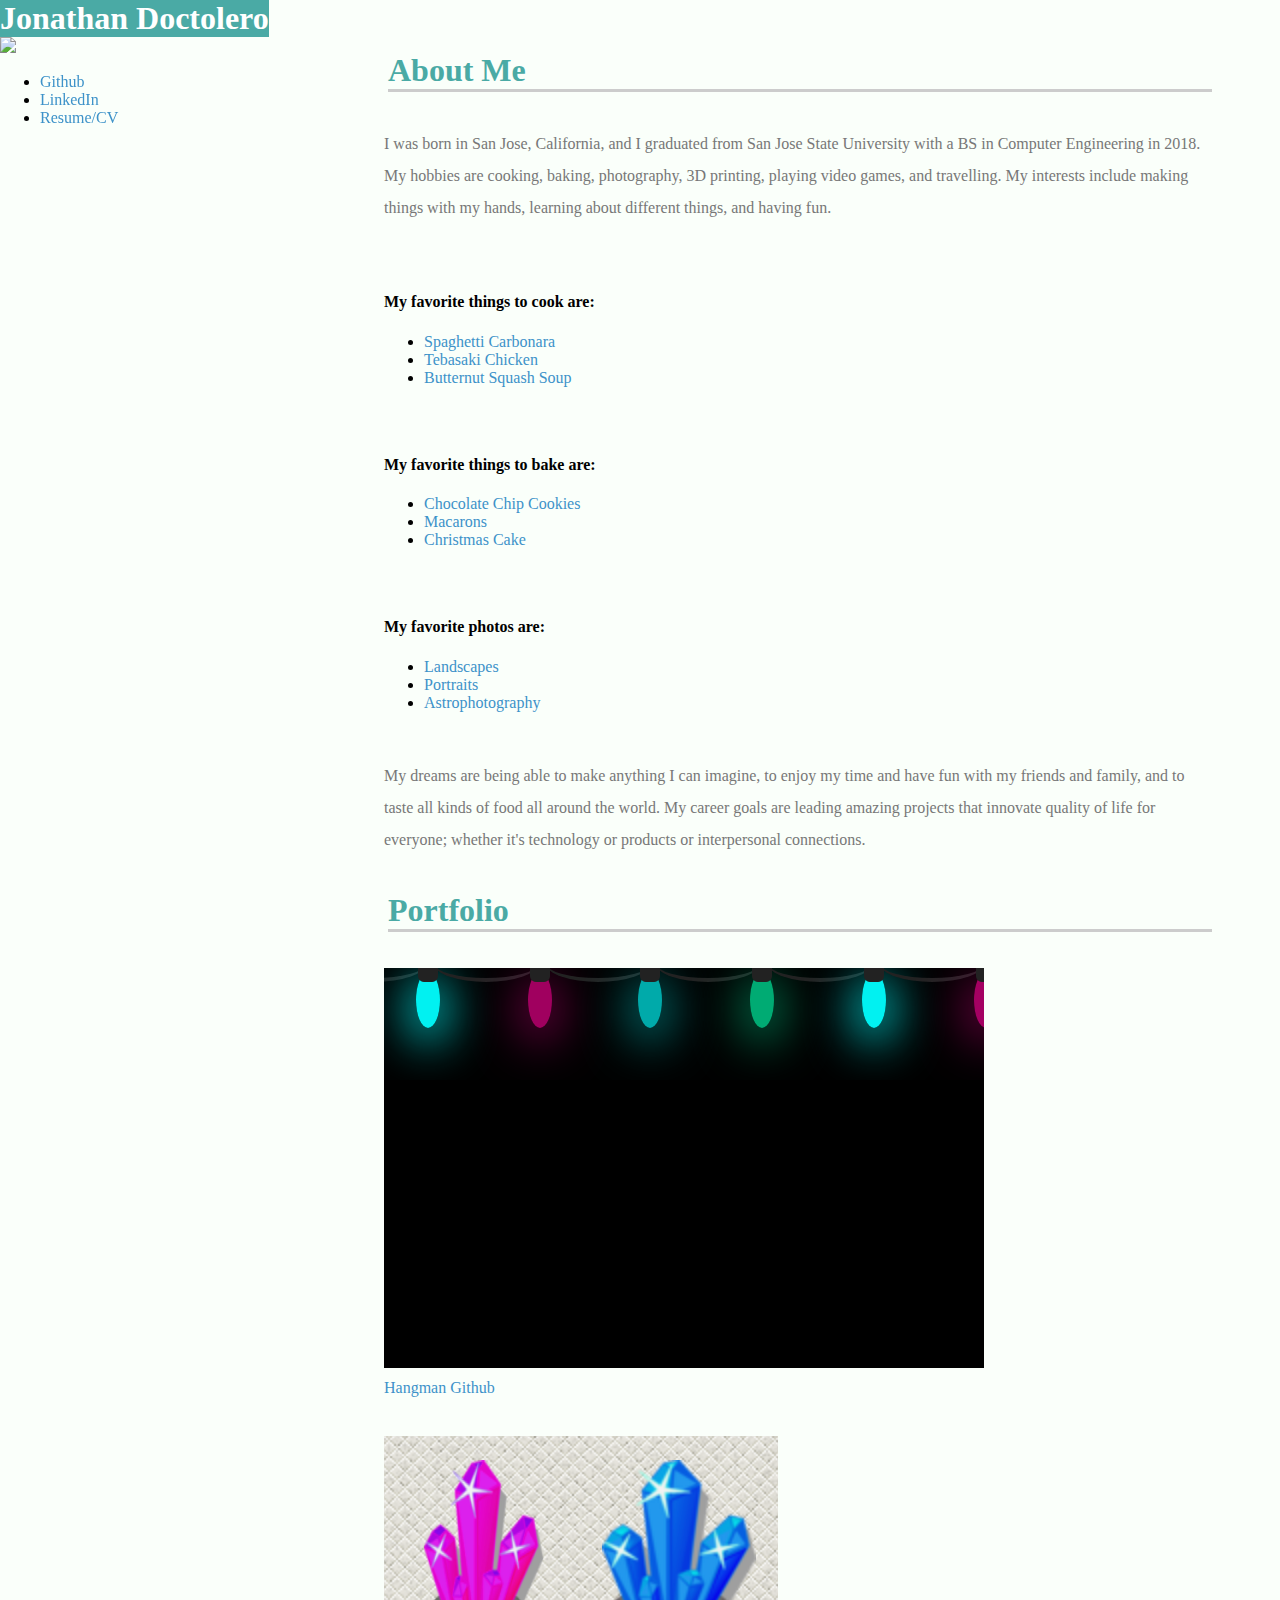
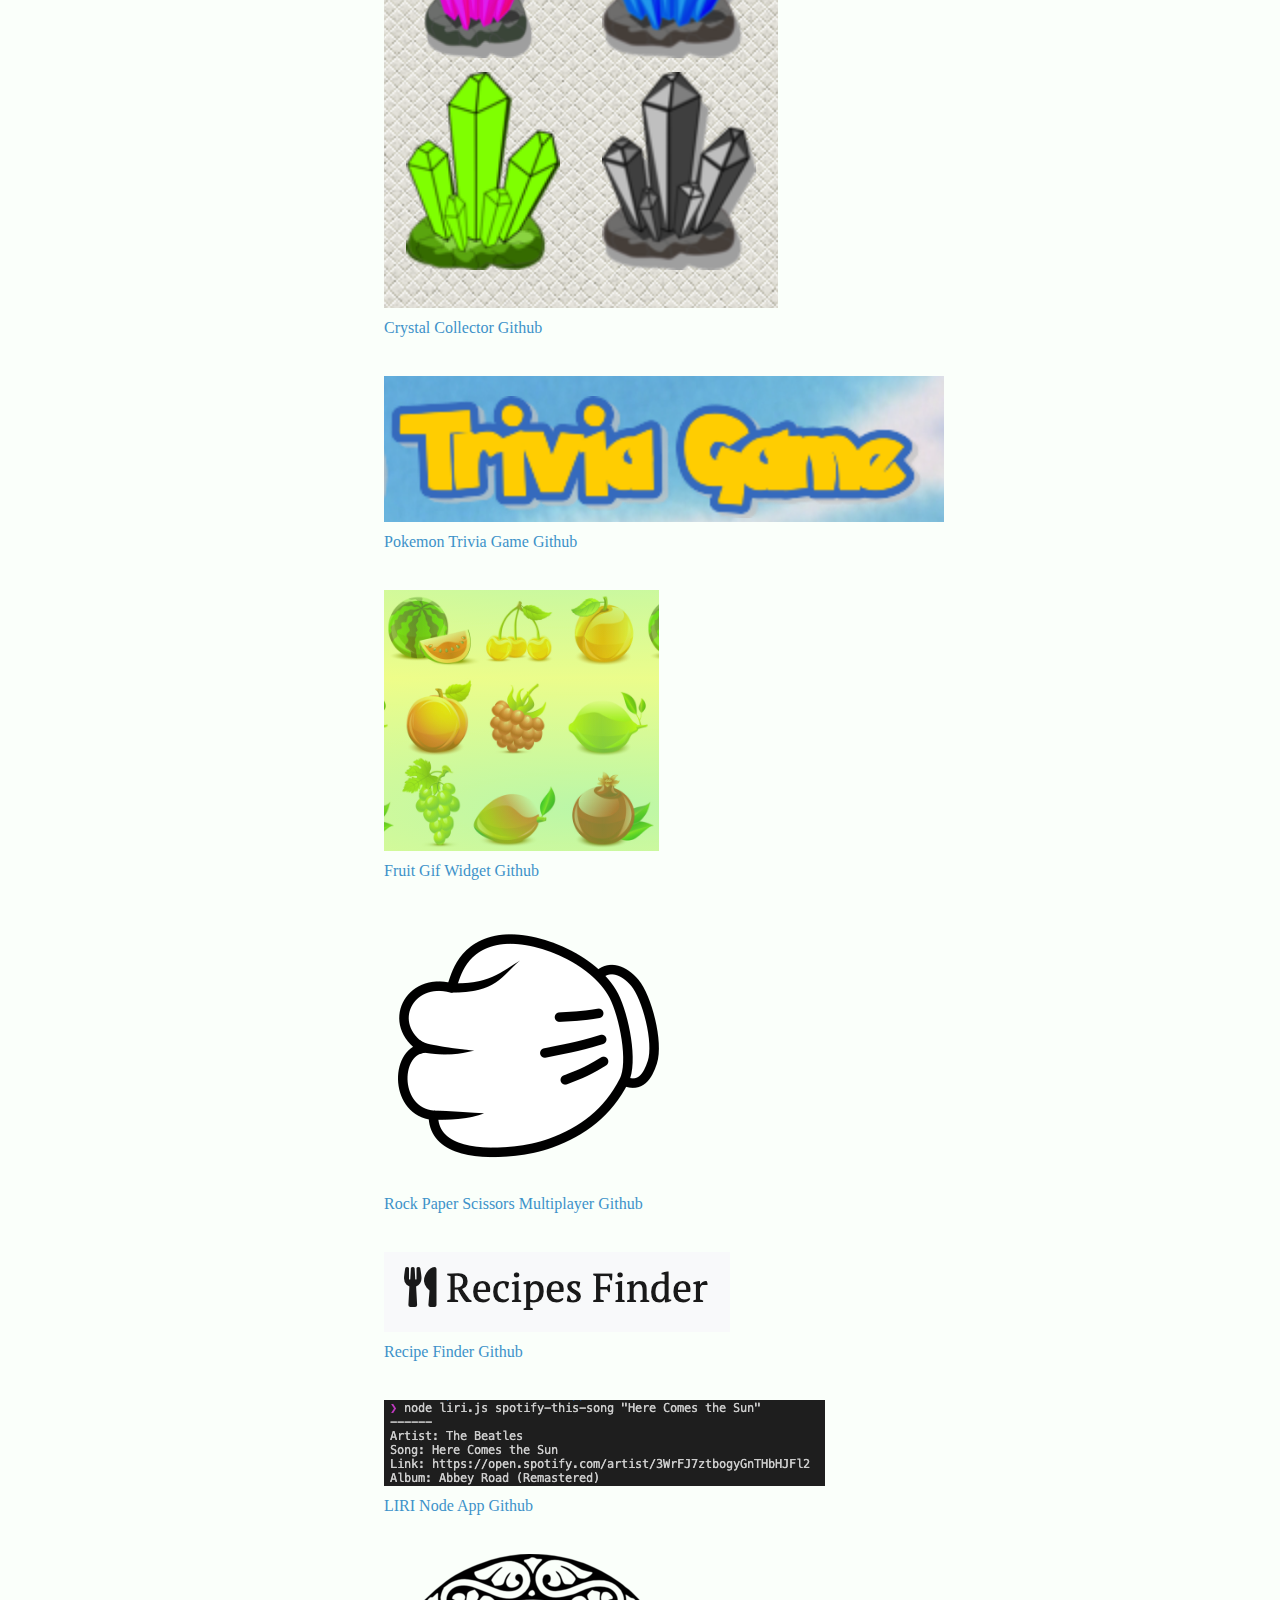
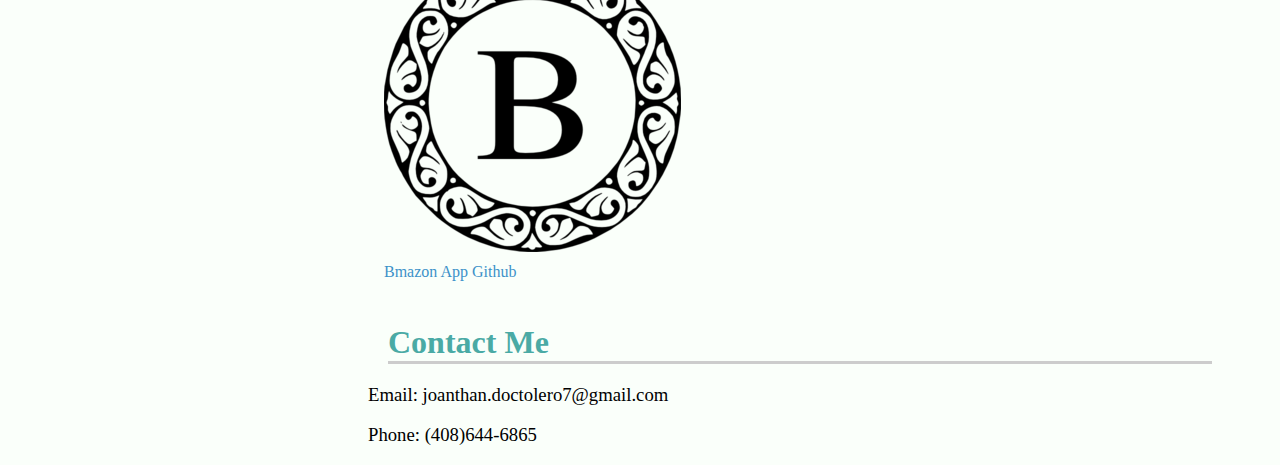
==== index.html @ 455f2481 "Added bmazon app" ====
<!DOCTYPE html>
<html lang="en">

<head>
    <meta charset="UTF-8">
    <meta name="viewport" content="width=device-width, initial-scale=1.0">
    <meta http-equiv="X-UA-Compatible" content="ie=edge">
    <!-- <link rel="stylesheet" href="assets/css/reset.css"> -->
    <link rel="stylesheet" href="https://unpkg.com/purecss@1.0.1/build/base-min.css">
    <link rel="stylesheet" href="https://unpkg.com/purecss@1.0.1/build/grids-min.css">
    <link rel="stylesheet" href="https://unpkg.com/purecss@1.0.1/build/grids-responsive-min.css">
    <link rel="stylesheet" type="text/css" href="assets/css/style.css">
    <title>Basic Portfolio</title>
</head>

<body>
    <div id="layout" class="pure-g">
        <div class="sidebar pure-u-1 pure-u-md-1-4 ">
            <h1 class="Logo">Jonathan Doctolero</h1>
            <img class=" pure-img " src="assets/images/IMG_5082.jpg ">
            <div class="pure-menu pure-menu-scrollable ">
                <ul class="pure-menu-list ">
                    <li class="pure-menu-item "><a href="https://github.com/DrLer0" class="pure-menu-link ">Github</a></li>
                    <li class="pure-menu-item "><a href="https://www.linkedin.com/in/jonathan-d-96a73086/" class="pure-menu-link ">LinkedIn</a></li>
                    <li class="pure-menu-item "><a href="https://docs.google.com/document/d/1PCnB1dZTBlS8brcu_mhK0kRsNZ7g3XGYs7mhkWGNFOY/edit?usp=sharing" class="pure-menu-link ">Resume/CV</a></li>
                </ul>
            </div>
        </div>
        <div class="content pure-u-1 pure-u-md-3-4 ">
            <h1 class="header1 ">About Me</h1>
            <p class="l-box">
                I was born in San Jose, California, and I graduated from San Jose State University with a BS in Computer Engineering in 2018. My hobbies are cooking, baking, photography, 3D printing, playing video games, and travelling. My interests include making things
                with my hands, learning about different things, and having fun.
            </p>
            <div class="pure-g">
                <div class="pure-u-1-3 l-box">
                    <h4>My favorite things to cook are:</h4>
                    <ul>
                        <li><a href="https://ca.style.yahoo.com/fast-spaghetti.html " target="_blank ">Spaghetti Carbonara</a></li>
                        <li><a href="https://www.youtube.com/watch?v=904dG5l5AB8 " target="_blank " rel="noopener noreferrer ">Tebasaki
                                Chicken </a></li>
                        <li><a href="https://www.youtube.com/watch?v=CWHyNJkPXao " target="_blank " rel="noopener noreferrer ">Butternut Squash Soup</a></li>
                    </ul>
                </div>
                <div class="pure-u-1-3 l-box">
                    <h4>My favorite things to bake are:</h4>
                    <ul>
                        <li><a href="https://www.verybestbaking.com/recipes/18476/original-nestle-toll-house-chocolate-chip-cookies/ ">Chocolate Chip Cookies</a></li>
                        <li><a href="https://www.delish.com/cooking/recipe-ideas/a25324082/how-to-make-macarons/ ">Macarons</a></li>
                        <li><a href="https://www.youtube.com/watch?v=LmLkPBut8nI " target="_blank " rel="noopener noreferrer ">Christmas Cake</a></li>
                    </ul>
                </div>
                <div class="pure-u-1-3 l-box">
                    <h4>My favorite photos are:</h4>
                    <ul>
                        <li><a href="https://flic.kr/p/utsENK ">Landscapes</a></li>
                        <li><a href="https://flic.kr/p/28qH2eY ">Portraits</a></li>
                        <li><a href="https://flic.kr/p/29myRTq ">Astrophotography</a></li>
                    </ul>
                </div>
            </div>
            <div class="p1Block l-box">
                <p1>
                    My dreams are being able to make anything I can imagine, to enjoy my time and have fun with my friends and family, and to taste all kinds of food all around the world. My career goals are leading amazing projects that innovate quality of life for everyone;
                    whether it's technology or products or interpersonal connections.
                </p1>
            </div>
            <h1 class="header1 ">Portfolio</h1>
            <div class="pure-g">
                <div class="pure-u-1-3 l-box">
                    <div class="pure-g">
                        <div class="pure-u-1">
                            <img class="pure-img" src="./assets/images/Hangman Pic.png">
                        </div>
                        <div class="pure-u-2-3">
                            <p1><a href="https://drler0.github.io/Word-Guess-Game/">Hangman</a></p1>
                            <p1><a href="https://github.com/DrLer0/Word-Guess-Game">Github</a></p1>
                        </div>
                    </div>
                </div>
                <div class="pure-u-1-3 l-box">
                    <div class="pure-g">
                        <div class="pure-u-1">
                            <img class="pure-img" src="./assets/images/Crystals.png">
                        </div>
                        <div class="pure-u-2-3">
                            <p1><a href="https://drler0.github.io/Unit-4-Game/">Crystal Collector</a></p1>
                            <p1><a href="https://github.com/DrLer0/Unit-4-Game">Github</a></p1>
                        </div>
                    </div>
                </div>
                <div class="pure-u-1-3 l-box">
                    <div class="pure-g">
                        <div class="pure-u-1">
                            <img class="pure-img" src="./assets/images/Trivia.png">
                        </div>
                        <div class="pure-u-2-3">
                            <p1><a href="https://drler0.github.io/TriviaGame/">Pokemon Trivia Game</a></p1>
                            <p1><a href="https://github.com/DrLer0/TriviaGame">Github</a></p1>
                        </div>
                    </div>
                </div>
                <div class="pure-u-1-3 l-box">
                    <div class="pure-g">
                        <div class="pure-u-1">
                            <img class="pure-img" src="./assets/images/FruitGifs.png">
                        </div>
                        <div class="pure-u-2-3">
                            <p1><a href="https://drler0.github.io/GIF-Widget/">Fruit Gif Widget</a></p1>
                            <p1><a href="https://github.com/DrLer0/GIF-Widget">Github</a></p1>
                        </div>
                    </div>
                </div>
                <div class="pure-u-1-3 l-box">
                    <div class="pure-g">
                        <div class="pure-u-1">
                            <img class="pure-img" src="./assets/images/rock.png">
                        </div>
                        <div class="pure-u-2-3">
                            <p1><a href="https://drler0.github.io/RPS-Multiplayer/">Rock Paper Scissors Multiplayer</a></p1>
                            <p1><a href="https://github.com/DrLer0/RPS-Multiplayer">Github</a></p1>
                        </div>
                    </div>
                </div>
                <div class="pure-u-1-3 l-box">
                    <div class="pure-g">
                        <div class="pure-u-1">
                            <img class="pure-img" src="./assets/images/Recipes Finder.png">
                        </div>
                        <div class="pure-u-2-3">
                            <p1><a href="https://drler0.github.io/Unit8-Project1/">Recipe Finder</a></p1>
                            <p1><a href="https://github.com/DrLer0/Unit8-Project1">Github</a></p1>
                        </div>
                    </div>
                </div>
                <div class="pure-u-1-3 l-box">
                    <div class="pure-g">
                        <div class="pure-u-1">
                            <img class="pure-img" src="./assets/images/spotify-this-song.png">
                        </div>
                        <div class="pure-u-2-3">
                            <p1><a href="https://github.com/DrLer0/liri-node-app">LIRI Node App</a></p1>
                            <p1><a href="https://github.com/DrLer0/liri-node-app">Github</a></p1>
                        </div>
                    </div>
                </div>
                <div class="pure-u-1-3 l-box">
                    <div class="pure-g">
                        <div class="pure-u-1">
                            <img class="pure-img" src="./assets/images/bmazon.jpg">
                        </div>
                        <div class="pure-u-2-3">
                            <p1><a href="https://github.com/DrLer0/b-mazon">Bmazon App</a></p1>
                            <p1><a href="https://github.com/DrLer0/b-mazon">Github</a></p1>
                        </div>
                    </div>
                </div>

            </div>
            <h1 class="header1 ">Contact Me</h1>
            <h3>Email: joanthan.doctolero7@gmail.com</h3>
            <h3>Phone: (408)644-6865</h3>
        </div>
    </div>
</body>

</html>
---- assets/css/style.css ----
* {
    -webkit-box-sizing: border-box;
    -moz-box-sizing: border-box;
    box-sizing: border-box;
}

a {
    text-decoration: none;
    color: rgb(61, 146, 201);
}

a:hover,
a:focus {
    text-decoration: underline;
}

h3 {
    font-weight: 100;
}

.pure-img-responsive {
    max-width: 300px;
    height: auto;
}

.l-box {
    padding: 1em;
}

.Logo {
    text-align: center;
    background-color: #4aaaa5;
    /* float: left; */
    color: white;
    padding: auto;
    margin: auto;
}

.wrapper {
    font-family: 'Arial', 'Helvetica Neue', Helvetica, sans-serif;
    color: #777777;
    height: 100%;
    flex: 1;
    display: flex;
    flex-direction: column;
}

.Content {
    border-bottom-style: solid;
    border-color: #cccccc;
    background: #ffffff;
    /* margin: auto; */
    /* flex: 1 0 auto; */
}

#layout {
    padding: 0;
    background: rgba(240, 255, 240, 0.363);
}

#About {
    margin-top: 50px;
    float: right;
    width: 10%;
    border-right: 1px solid #666666;
    padding: 0;
    margin-left: auto;
}

#Portfolio {
    margin-top: 50px;
    float: right;
    width: 10%;
    border-right: 1px solid #666666;
    padding: 0;
}

#Contact {
    margin-top: 50px;
    float: right;
    width: 10%;
    padding: 0;
}

.Main {
    width: 960px;
    background: #ffffff;
    margin: 50px auto 100px auto;
    border: 2px solid #dddddd;
    flex: 1 0 auto;
}

header {
    height: 100px;
    color: #333;
    width: 960px;
    margin: auto;
    text-align: center;
}

.header1 {
    border-bottom-style: solid;
    margin: 20px;
    border-color: #cccccc;
}

.box {
    position: relative;
    float: left;
    background: gray;
    width: 300px;
    height: 200px;
    margin: 20px;
}

.boxlabel {
    font-family: 'Georgia', Times, Times New Roman, serif;
    color: #ffffff;
    background: #4aaaa5;
    width: auto;
    padding: 10px;
    text-align: center;
    position: relative;
    top: 60%;
}

h1 {
    font-family: 'Georgia', Times, Times New Roman, serif;
    clear: left;
    color: #4aaaa5;
}

html,
body {
    height: 100%;
}

body {
    background-image: url(https://raw.githubusercontent.com/DrLer0/Basic-Portfolio/master/assets/images/triangle-mosaic.png);
    margin: 0;
    padding: 0;
    display: flex;
    flex-direction: column;
}

p,
p1 {
    color: #777777;
    line-height: 200%;
}

footer {
    padding: 20px;
    clear: both;
    background: #666666;
    color: #777777;
    border-top: 8px solid #4aaaa5;
    text-align: center;
    flex-shrink: 0;
}

.form1 {
    display: table;
    margin: 0px auto 0px 20px;
    border: 0px;
}

.form2 {
    display: table-row;
}

label,
input {
    display: table-cell;
    margin-bottom: 5px;
    padding: 0px;
    height: 24px;
}

input {
    width: 917px;
    clear: both;
}

.message {
    height: 20%;
    padding-bottom: 100px;
}

.button {
    width: 10%;
    height: 40px;
    background: #4aaaa5;
    color: #ffffff;
    font-size: 16px;
    margin: 20px auto;
}

label {
    float: left;
    padding-right: 10px;
}

@media (min-width: 48em) {
    .content {
        padding: 2em 3em 0;
        margin-left: 25%;
    }
    .header {
        margin: 80% 2em 0;
        text-align: right;
    }
    .sidebar {
        position: fixed;
        top: 0;
        bottom: 0;
    }
    .footer {
        text-align: center;
    }
}
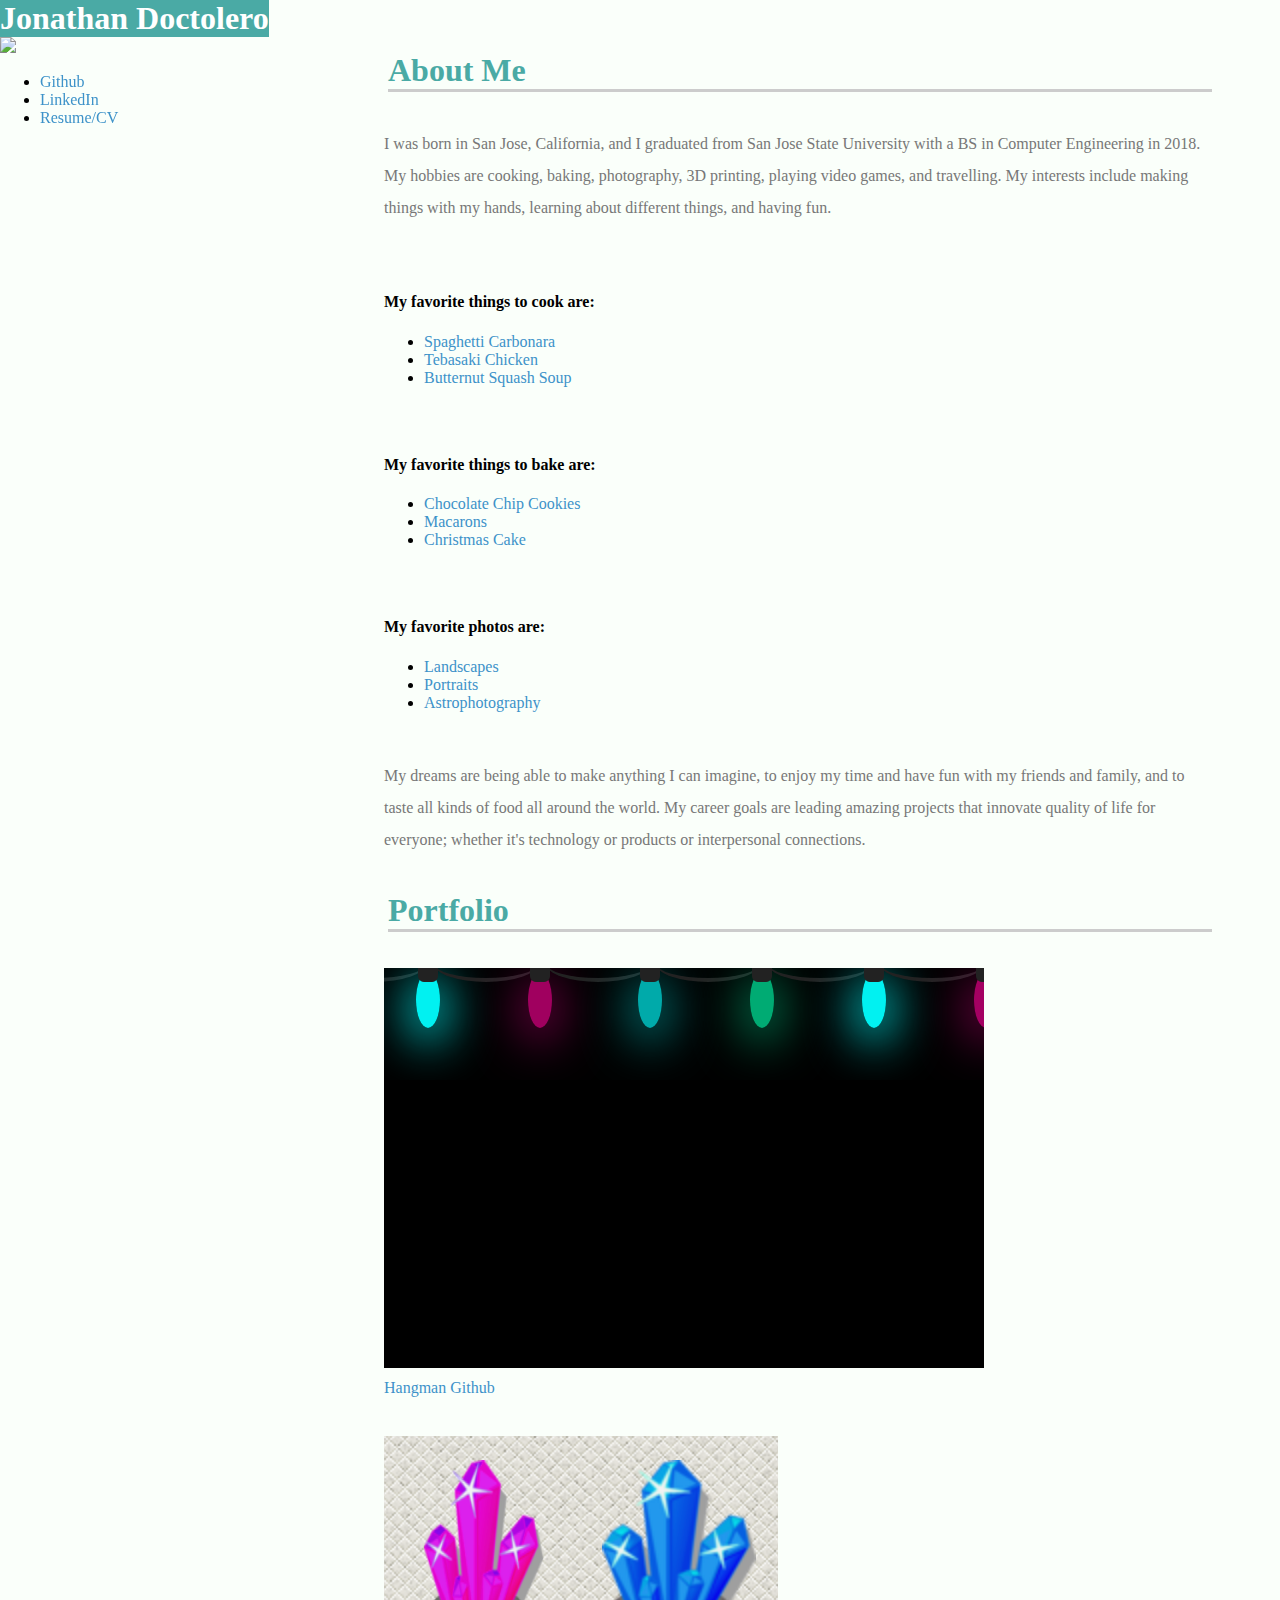
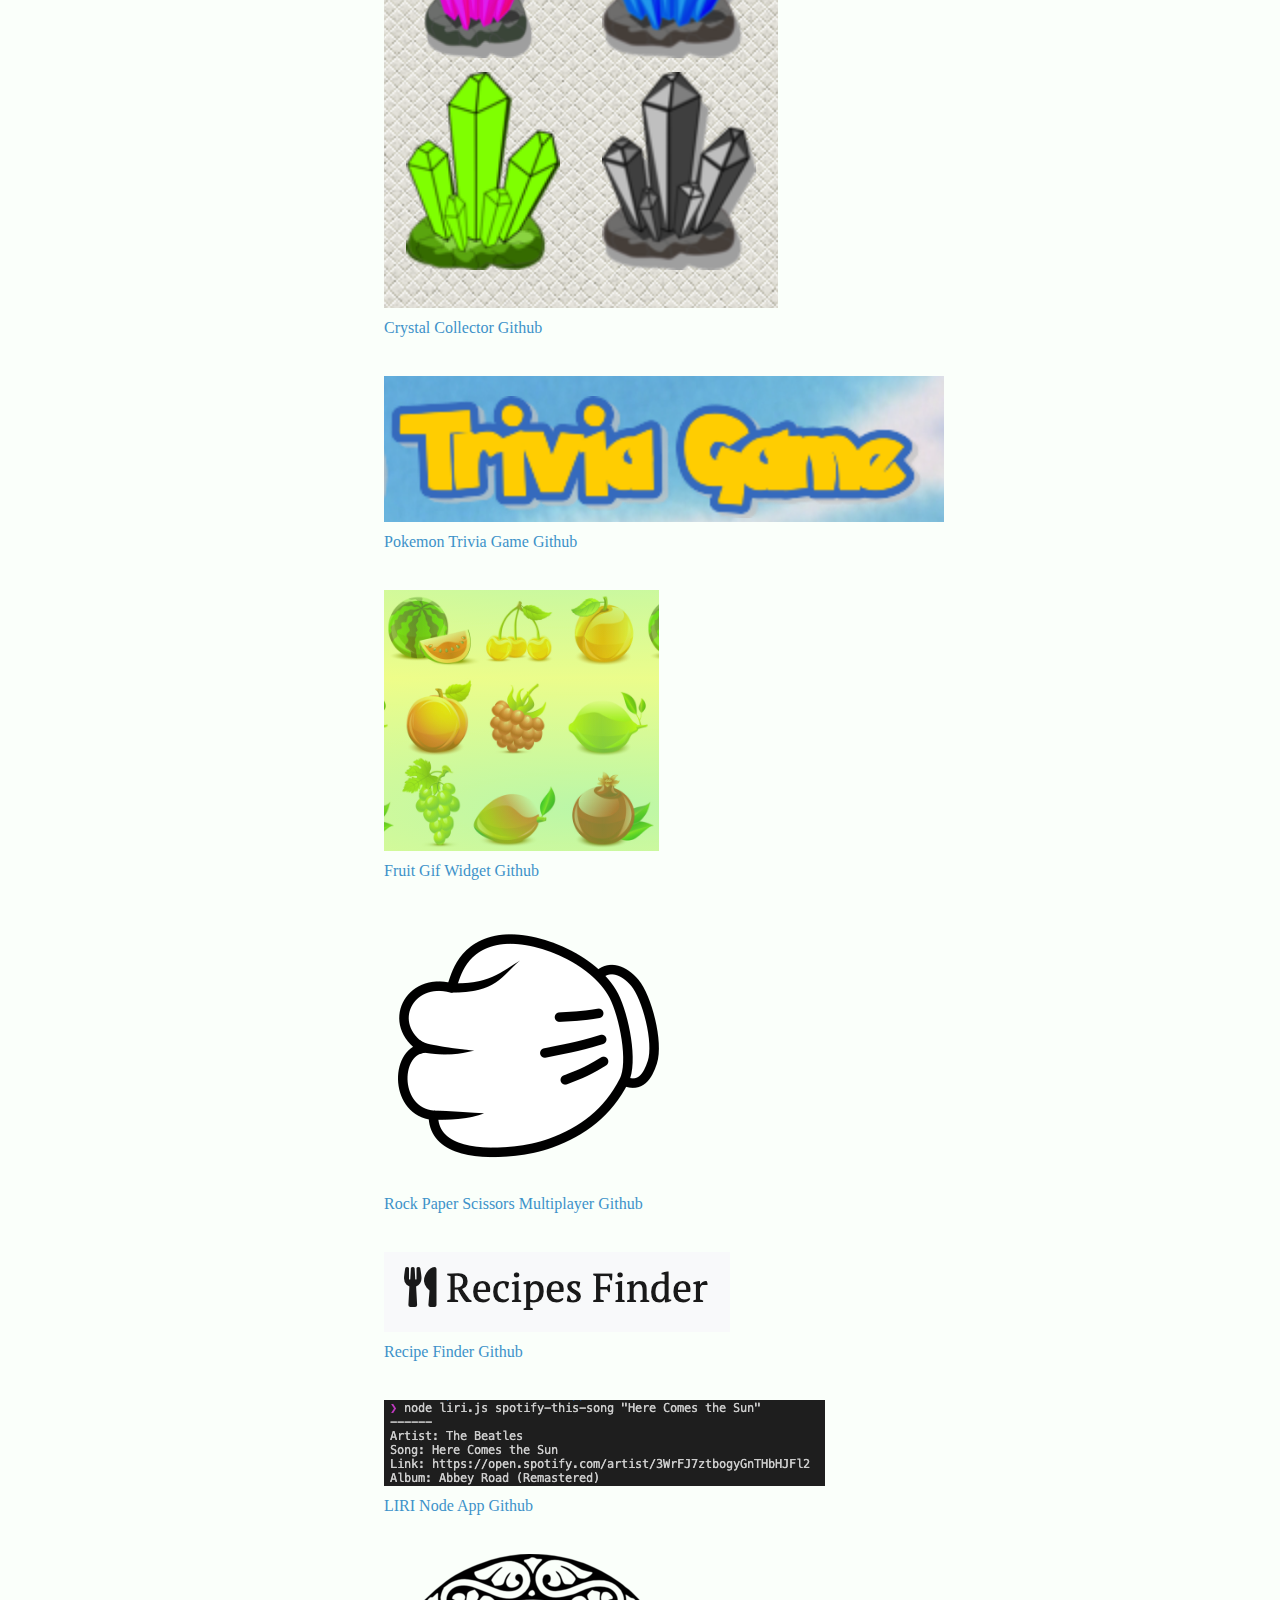
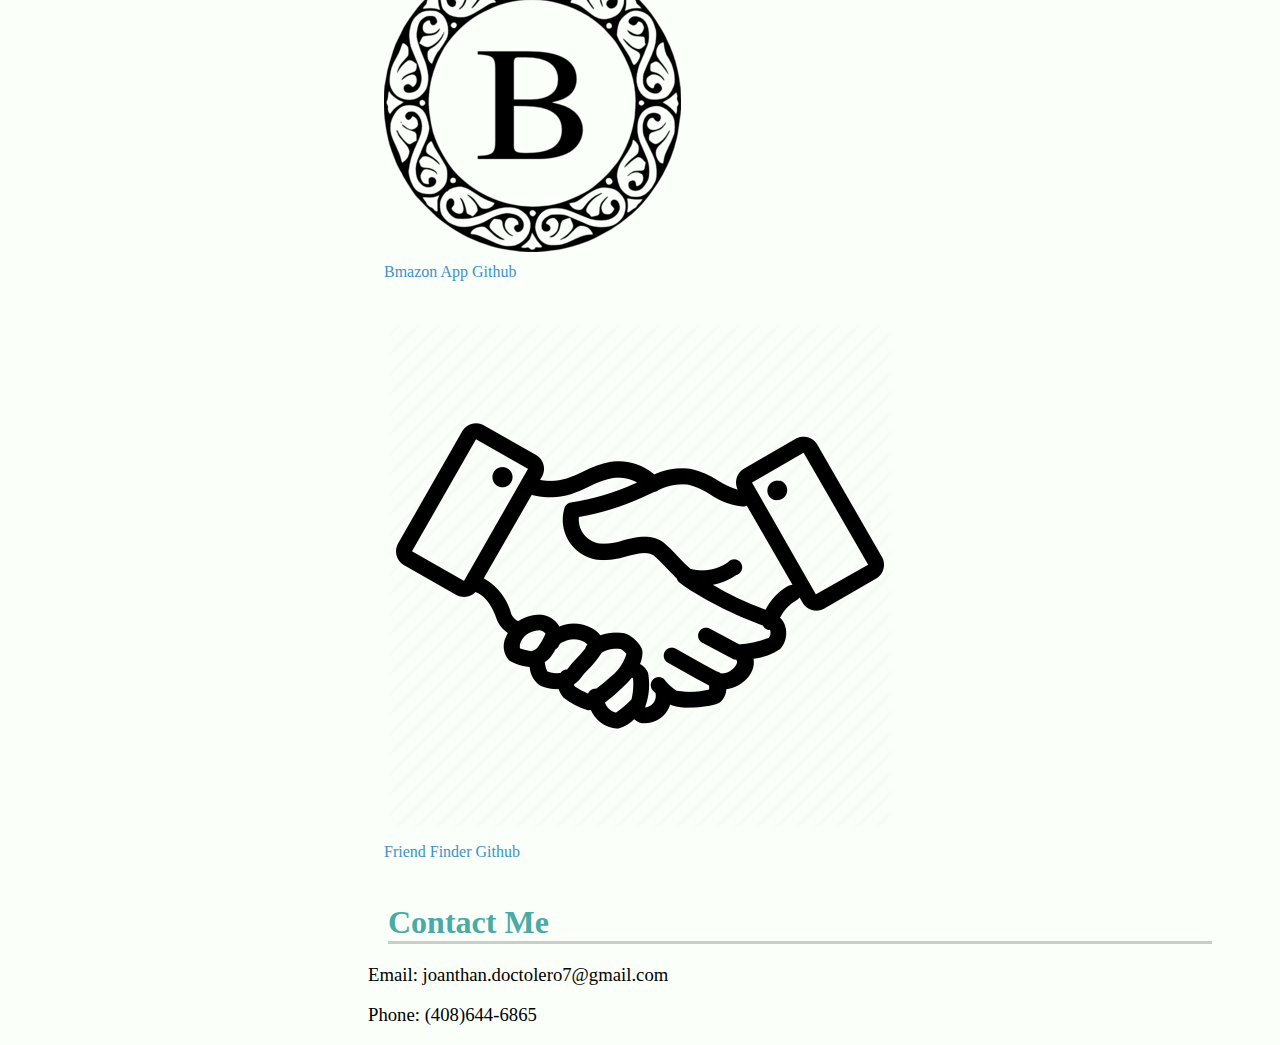
==== commit 23745a50: "Added friendfinder link and image" ====
--- a/index.html
+++ b/index.html
@@ -155,6 +155,17 @@
                         </div>
                     </div>
                 </div>
+                <div class="pure-u-1-3 l-box">
+                    <div class="pure-g">
+                        <div class="pure-u-1">
+                            <img class="pure-img" src="./assets/images/friendfinder.png">
+                        </div>
+                        <div class="pure-u-2-3">
+                            <p1><a href="https://cryptic-beach-68276.herokuapp.com/">Friend Finder</a></p1>
+                            <p1><a href="https://github.com/DrLer0/FriendFinder">Github</a></p1>
+                        </div>
+                    </div>
+                </div>
 
             </div>
             <h1 class="header1 ">Contact Me</h1>
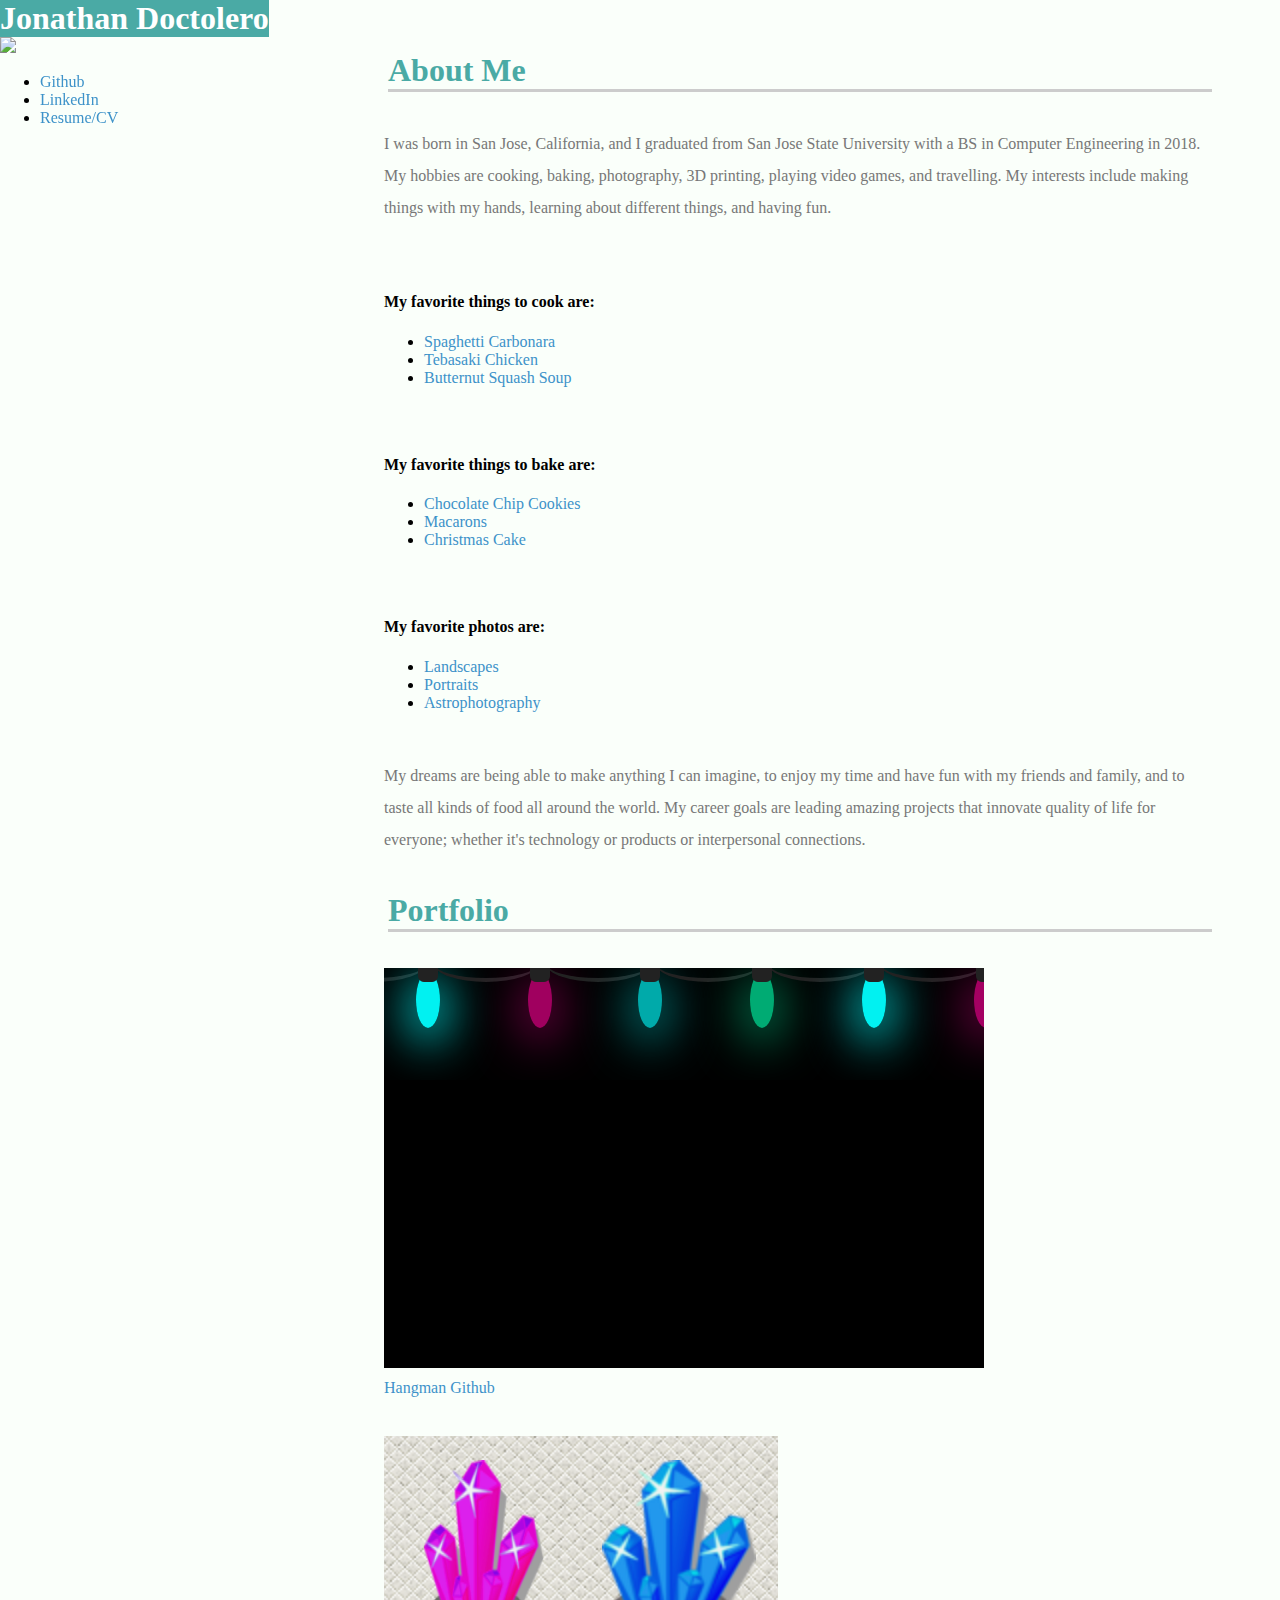
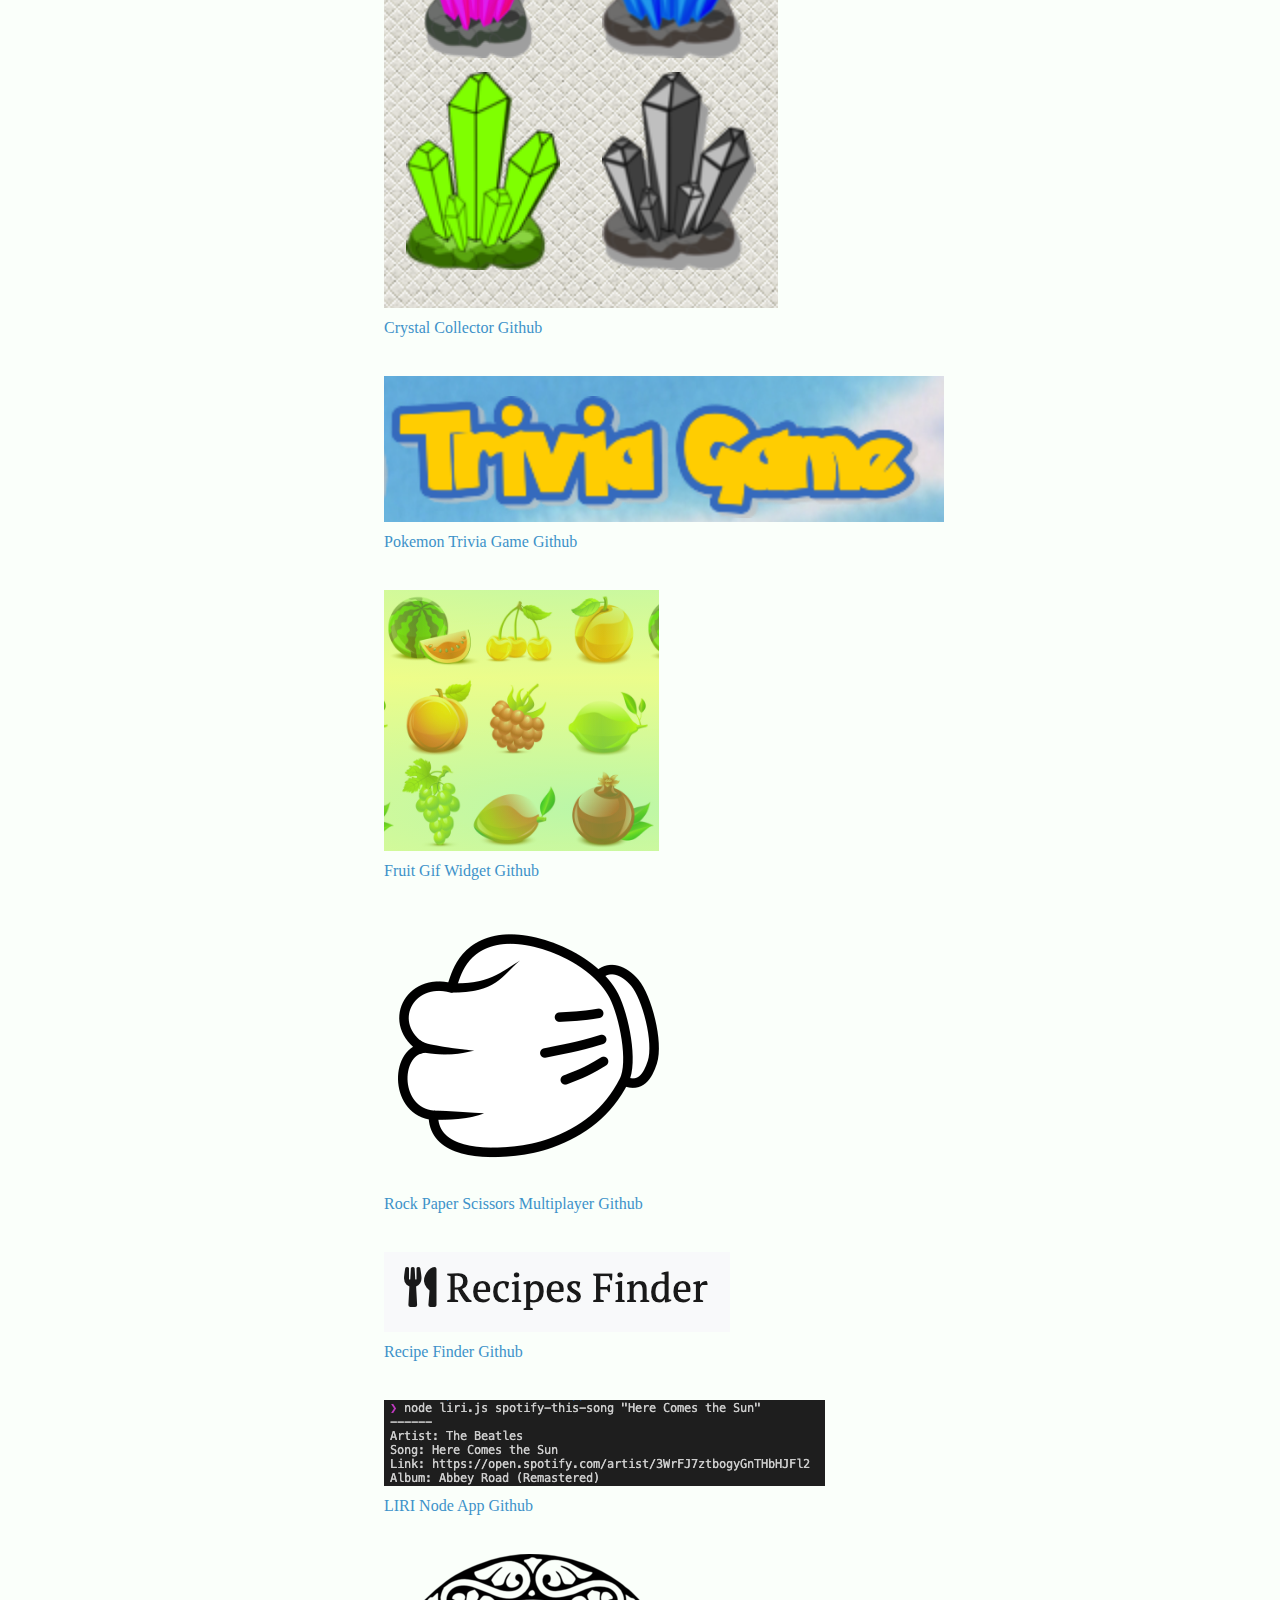
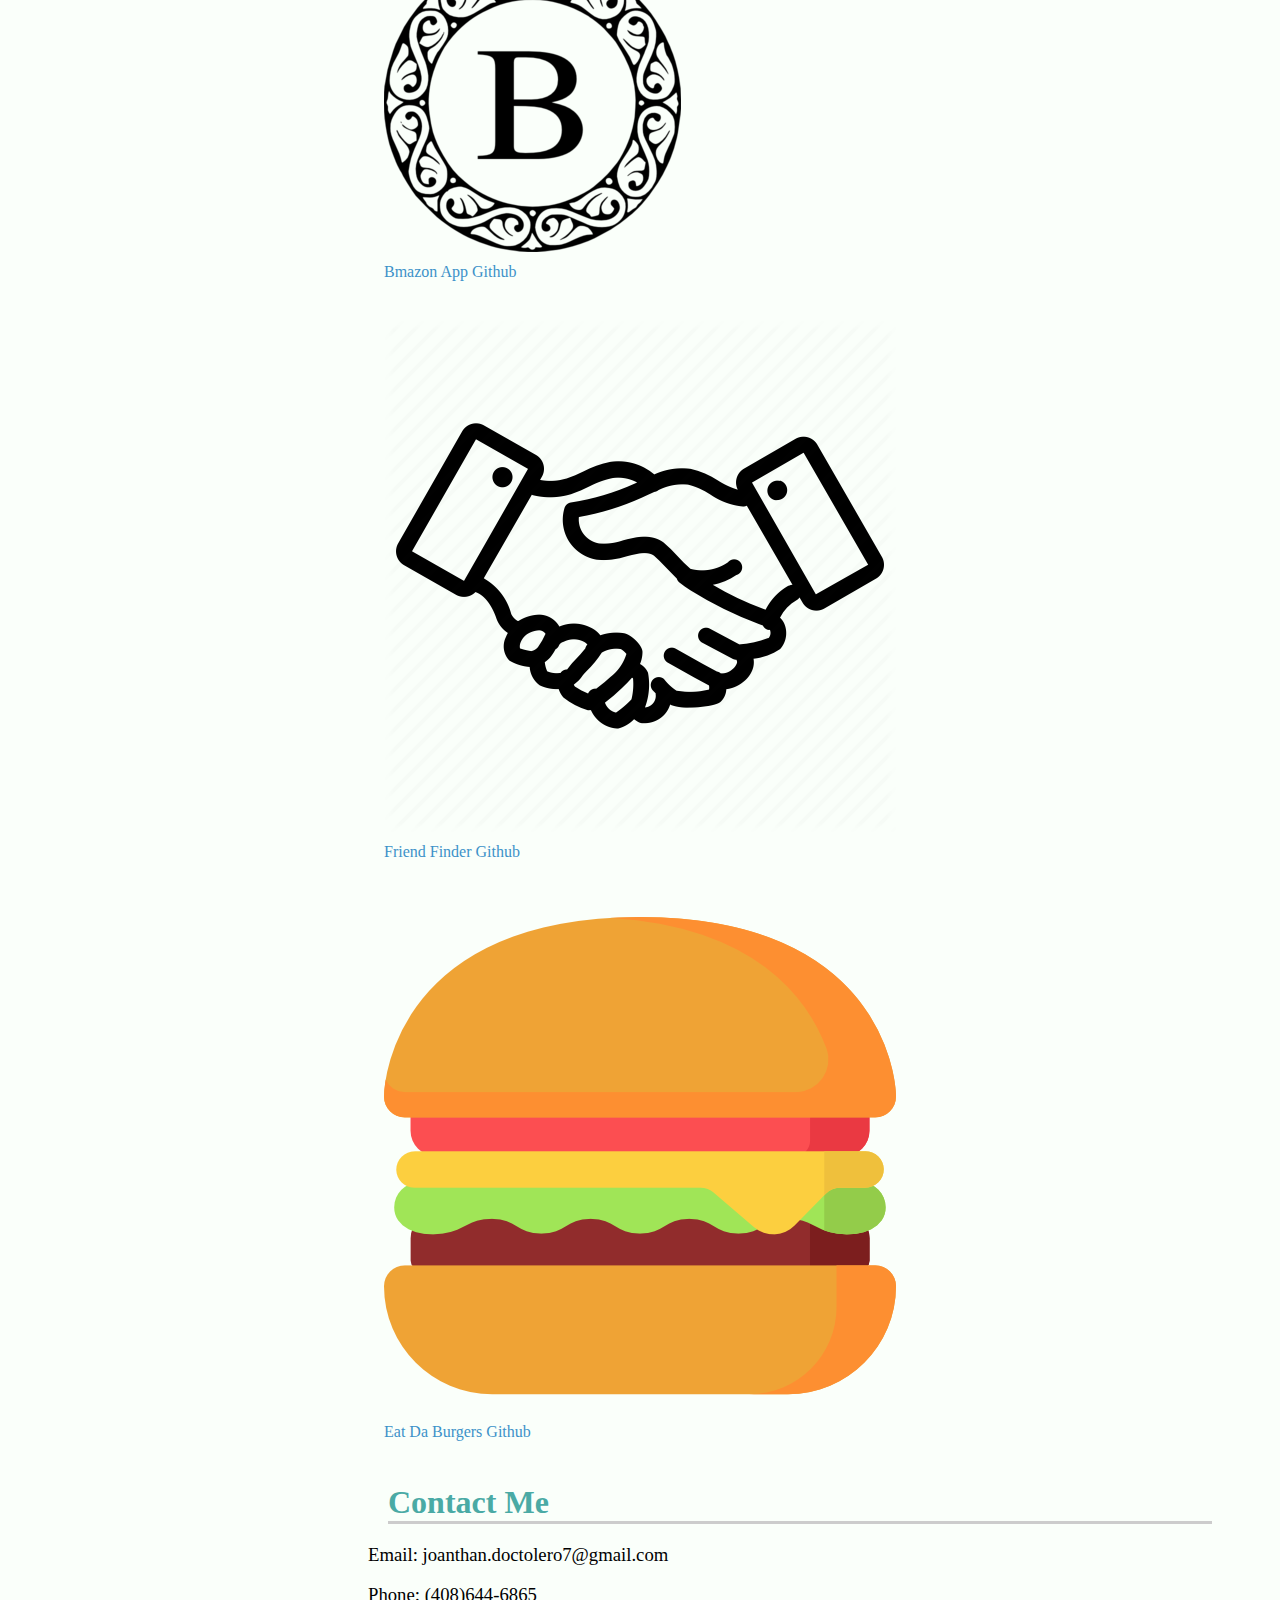
==== commit 5d6800d8: "Add burger app" ====
--- a/index.html
+++ b/index.html
@@ -166,6 +166,18 @@
                         </div>
                     </div>
                 </div>
+                <div class="pure-u-1-3 l-box">
+                    <div class="pure-g">
+                        <div class="pure-u-1">
+                            <img class="pure-img" src="./assets/images/burger.png">
+                        </div>
+                        <div class="pure-u-2-3">
+                            <p1><a href="https://calm-journey-75326.herokuapp.com/">Eat Da Burgers</a></p1>
+                            <p1><a href="https://github.com/DrLer0/Burgers">Github</a></p1>
+                        </div>
+                    </div>
+                </div>
+
 
             </div>
             <h1 class="header1 ">Contact Me</h1>
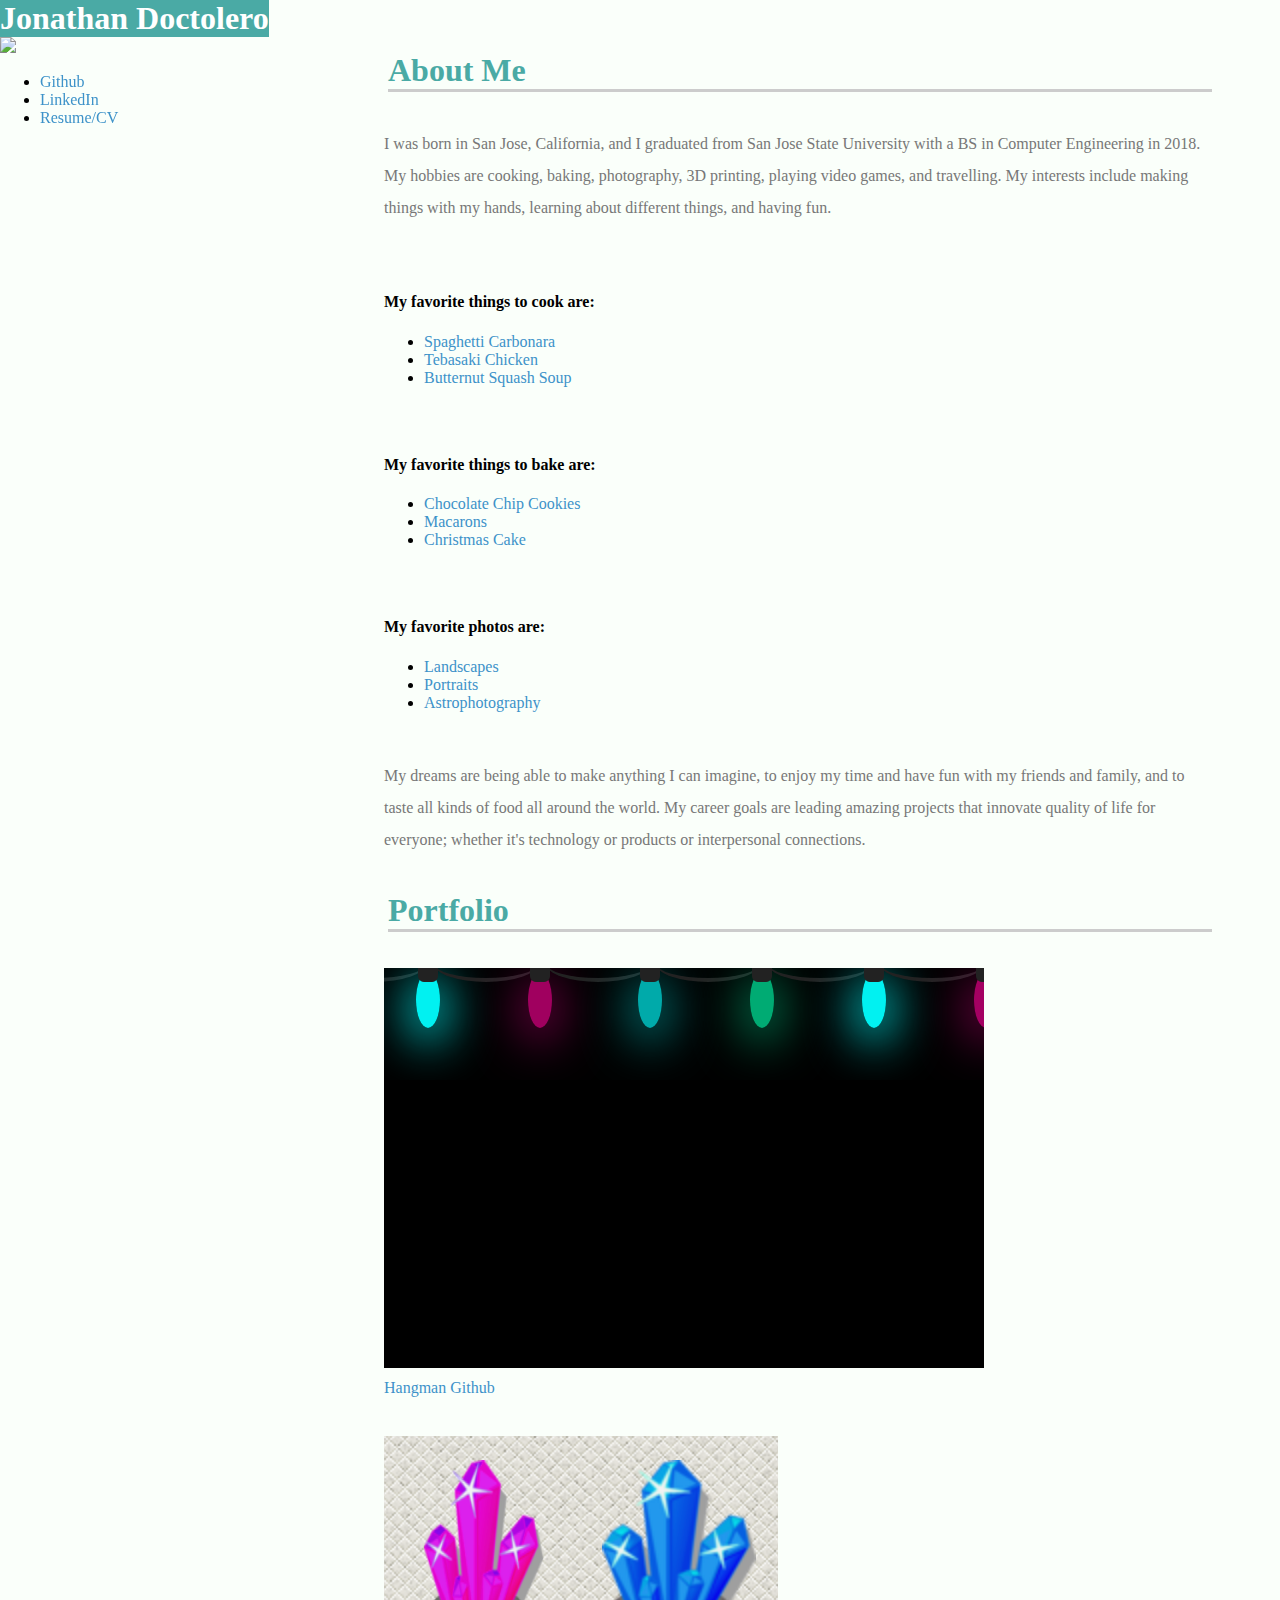
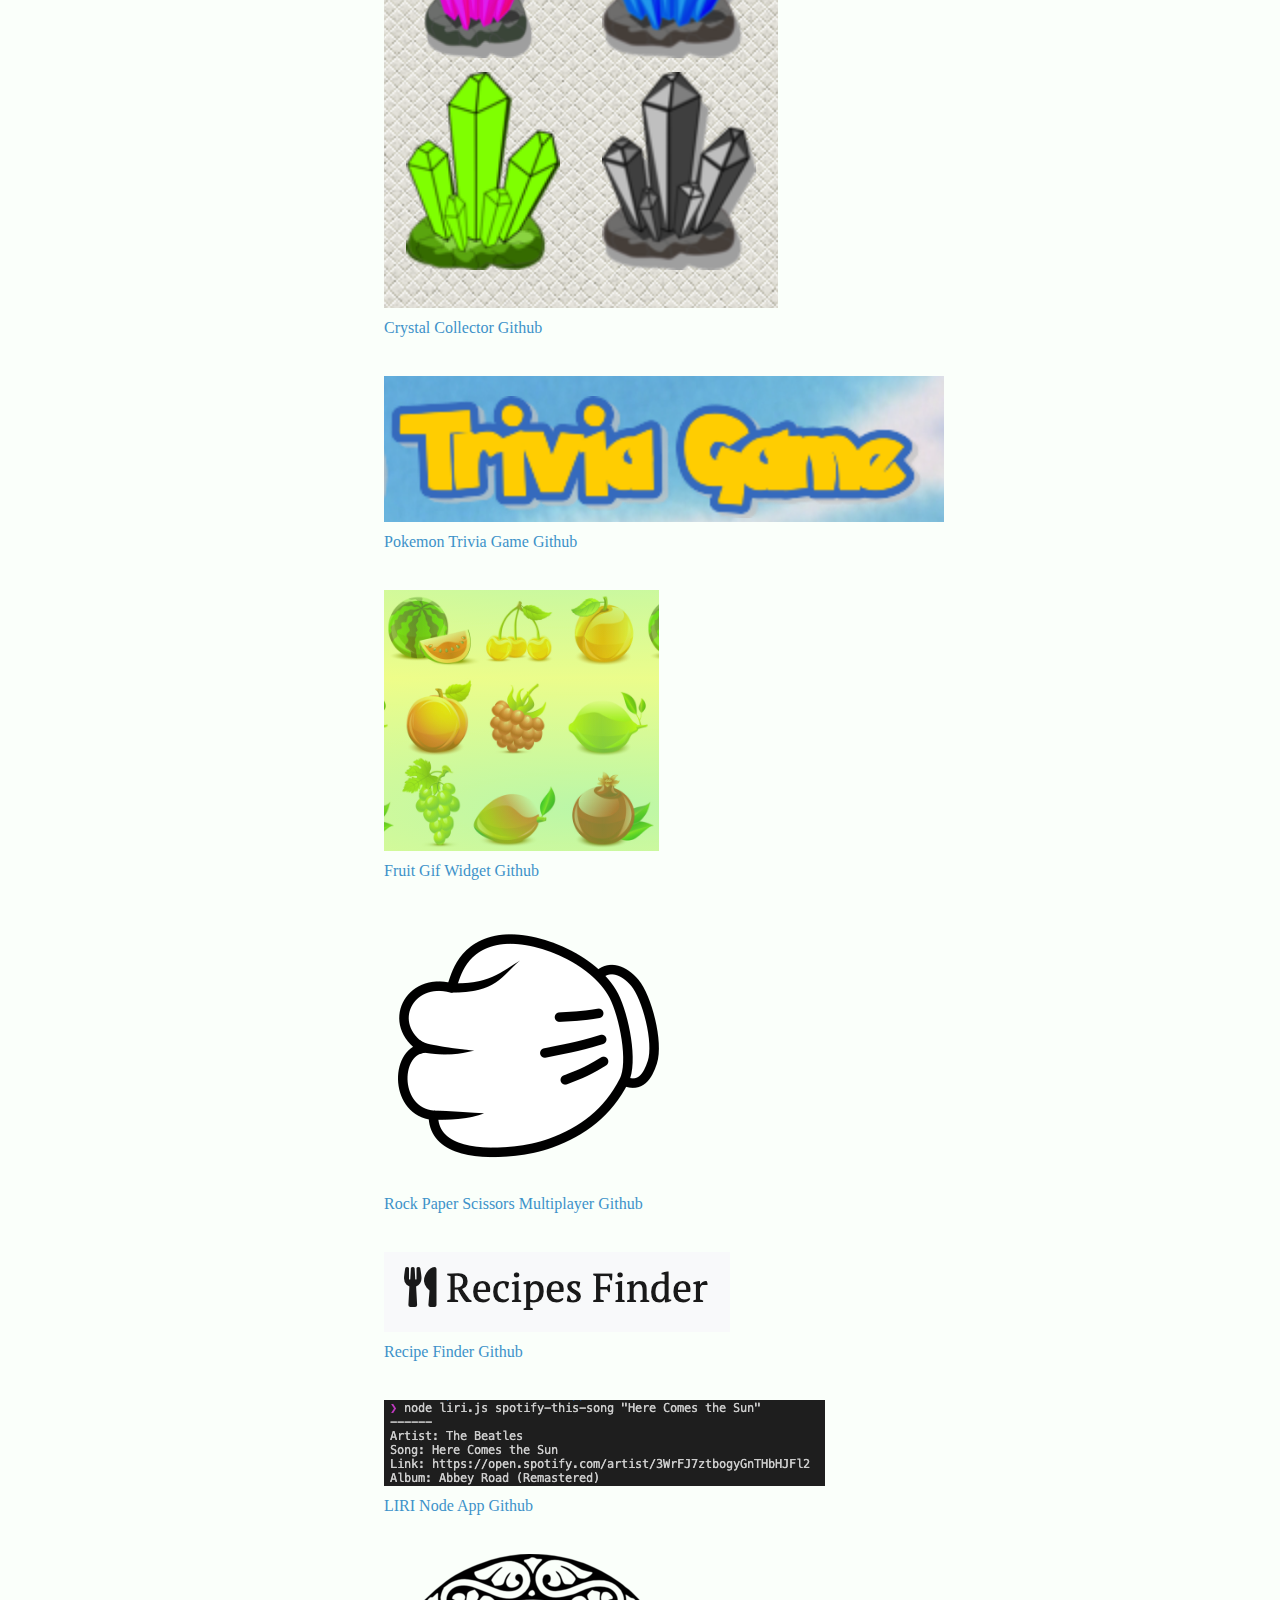
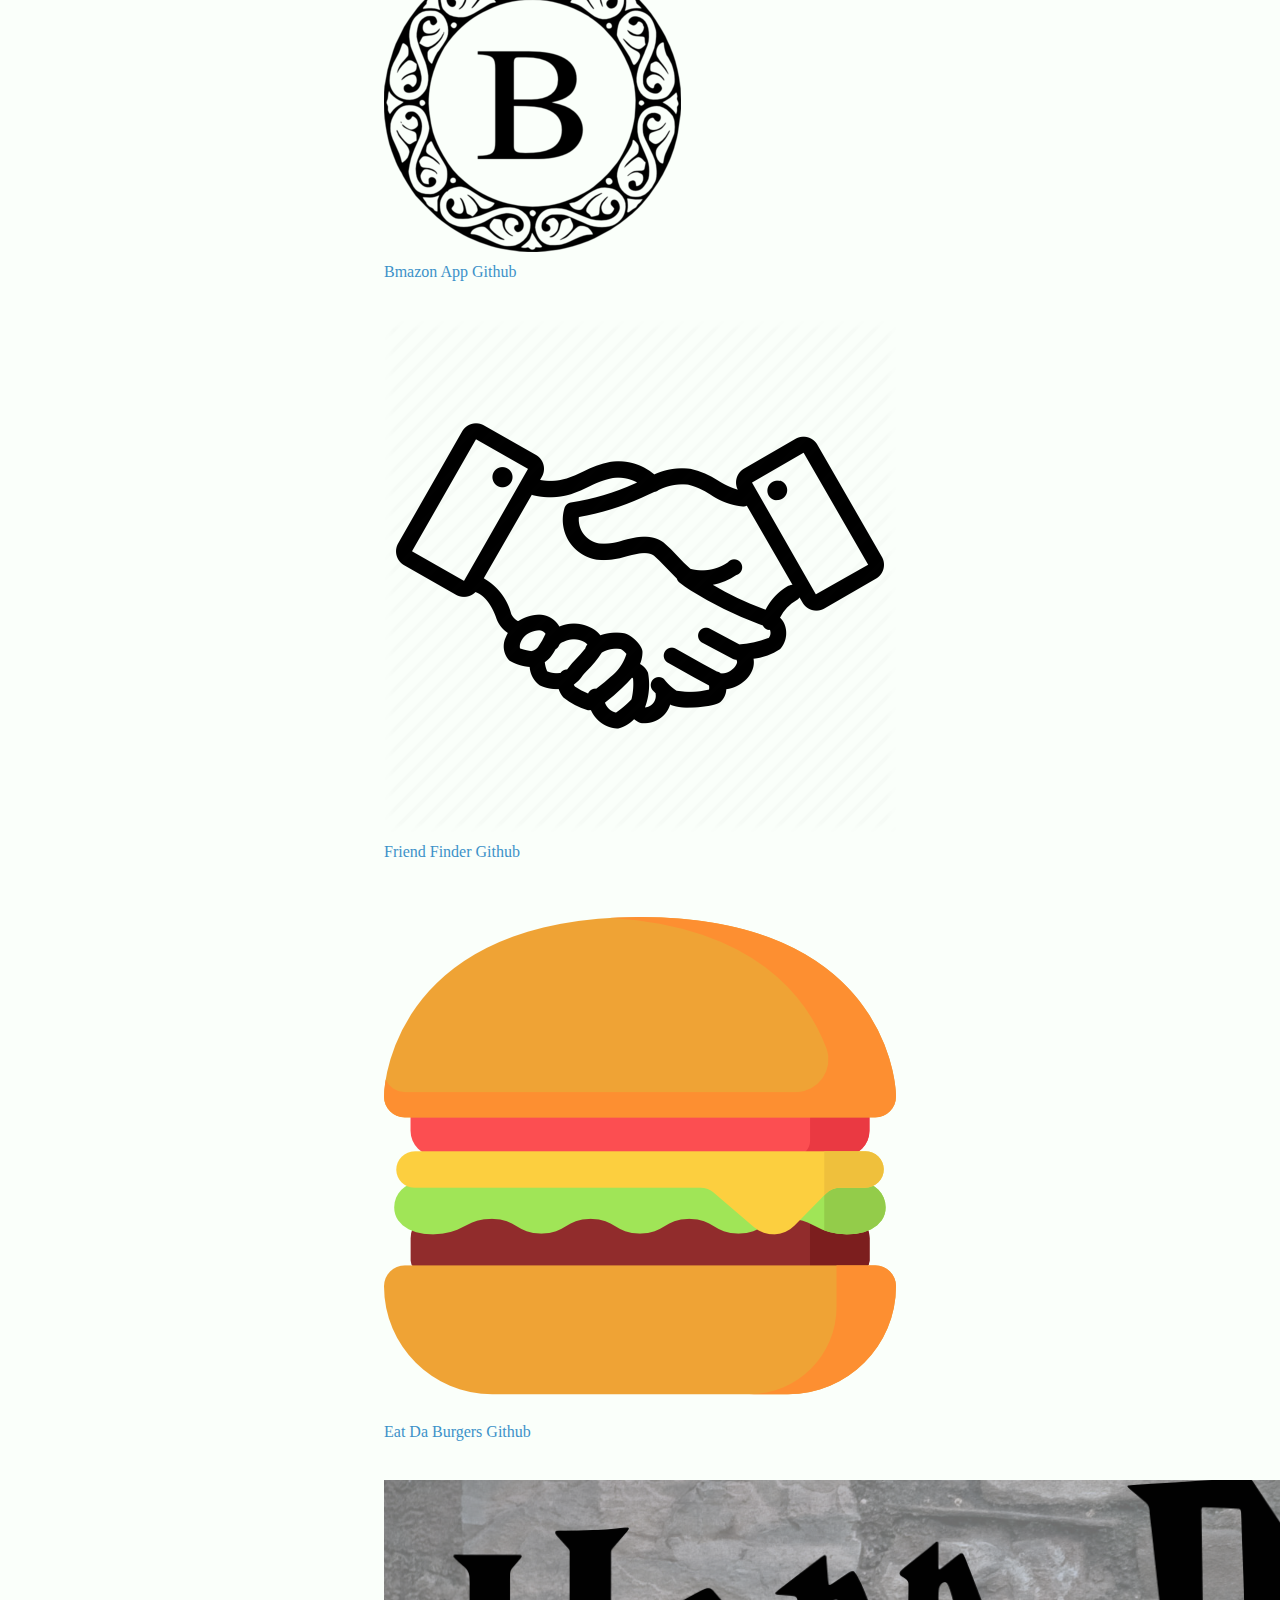
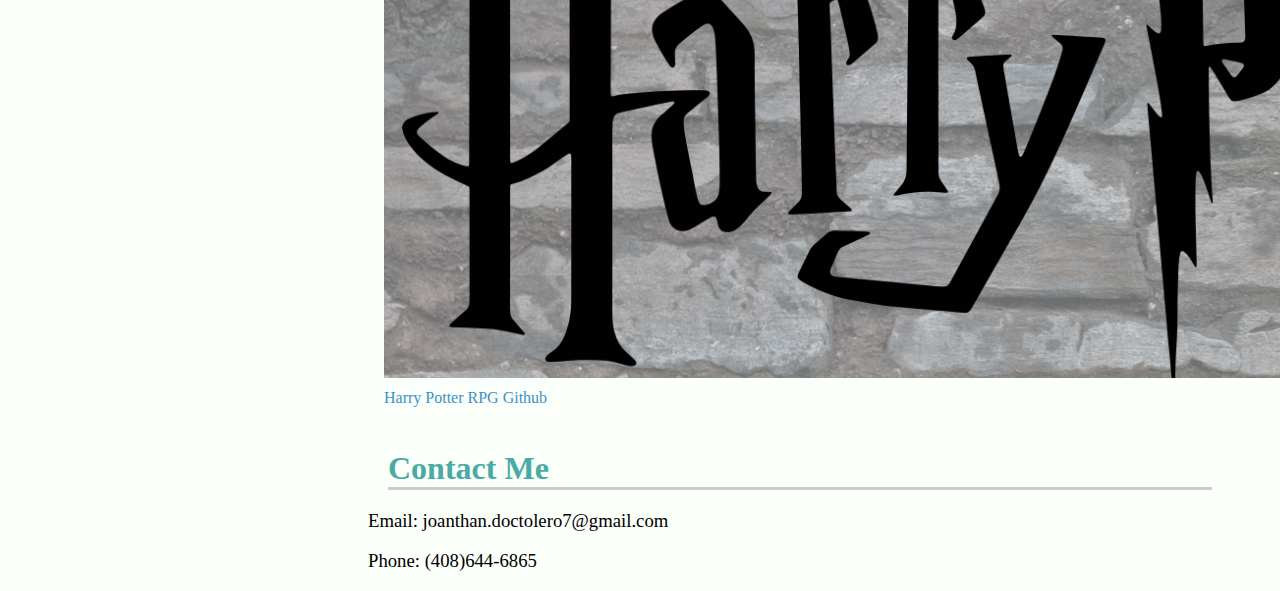
==== commit 7528fd5b: "Added Harry Potter rpg to portfolio" ====
--- a/index.html
+++ b/index.html
@@ -177,6 +177,17 @@
                         </div>
                     </div>
                 </div>
+                <div class="pure-u-1-3 l-box">
+                    <div class="pure-g">
+                        <div class="pure-u-1">
+                            <img class="pure-img" src="./assets/images/harrypotterrpg.png">
+                        </div>
+                        <div class="pure-u-2-3">
+                            <p1><a href="https://guarded-harbor-00220.herokuapp.com/">Harry Potter RPG</a></p1>
+                            <p1><a href="https://github.com/K8F/project-2">Github</a></p1>
+                        </div>
+                    </div>
+                </div>
 
 
             </div>
--- a/assets/css/style.css
+++ b/assets/css/style.css
@@ -21,6 +21,11 @@
 .pure-img-responsive {
     max-width: 300px;
     height: auto;
+}
+
+content .pure-img {
+    max-width: 200px;
+    max-height: 200px;
 }
 
 .l-box {
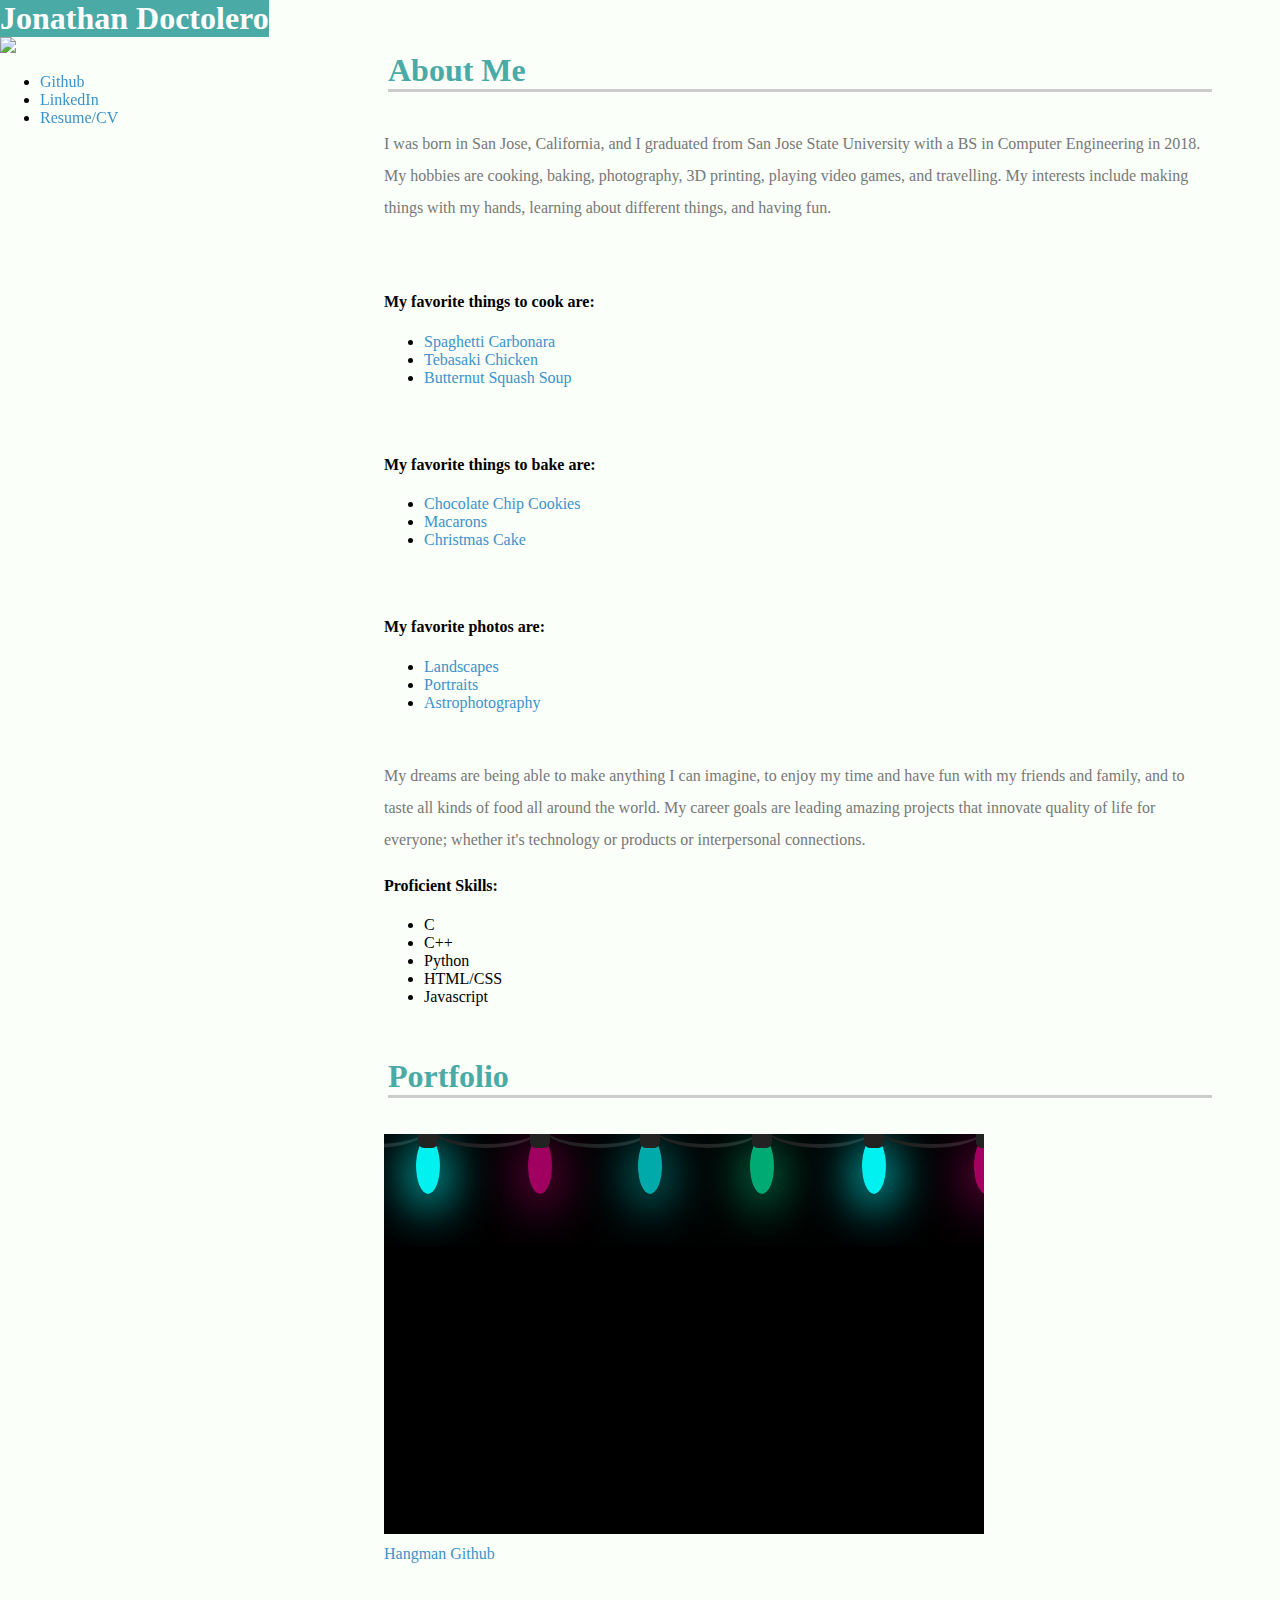
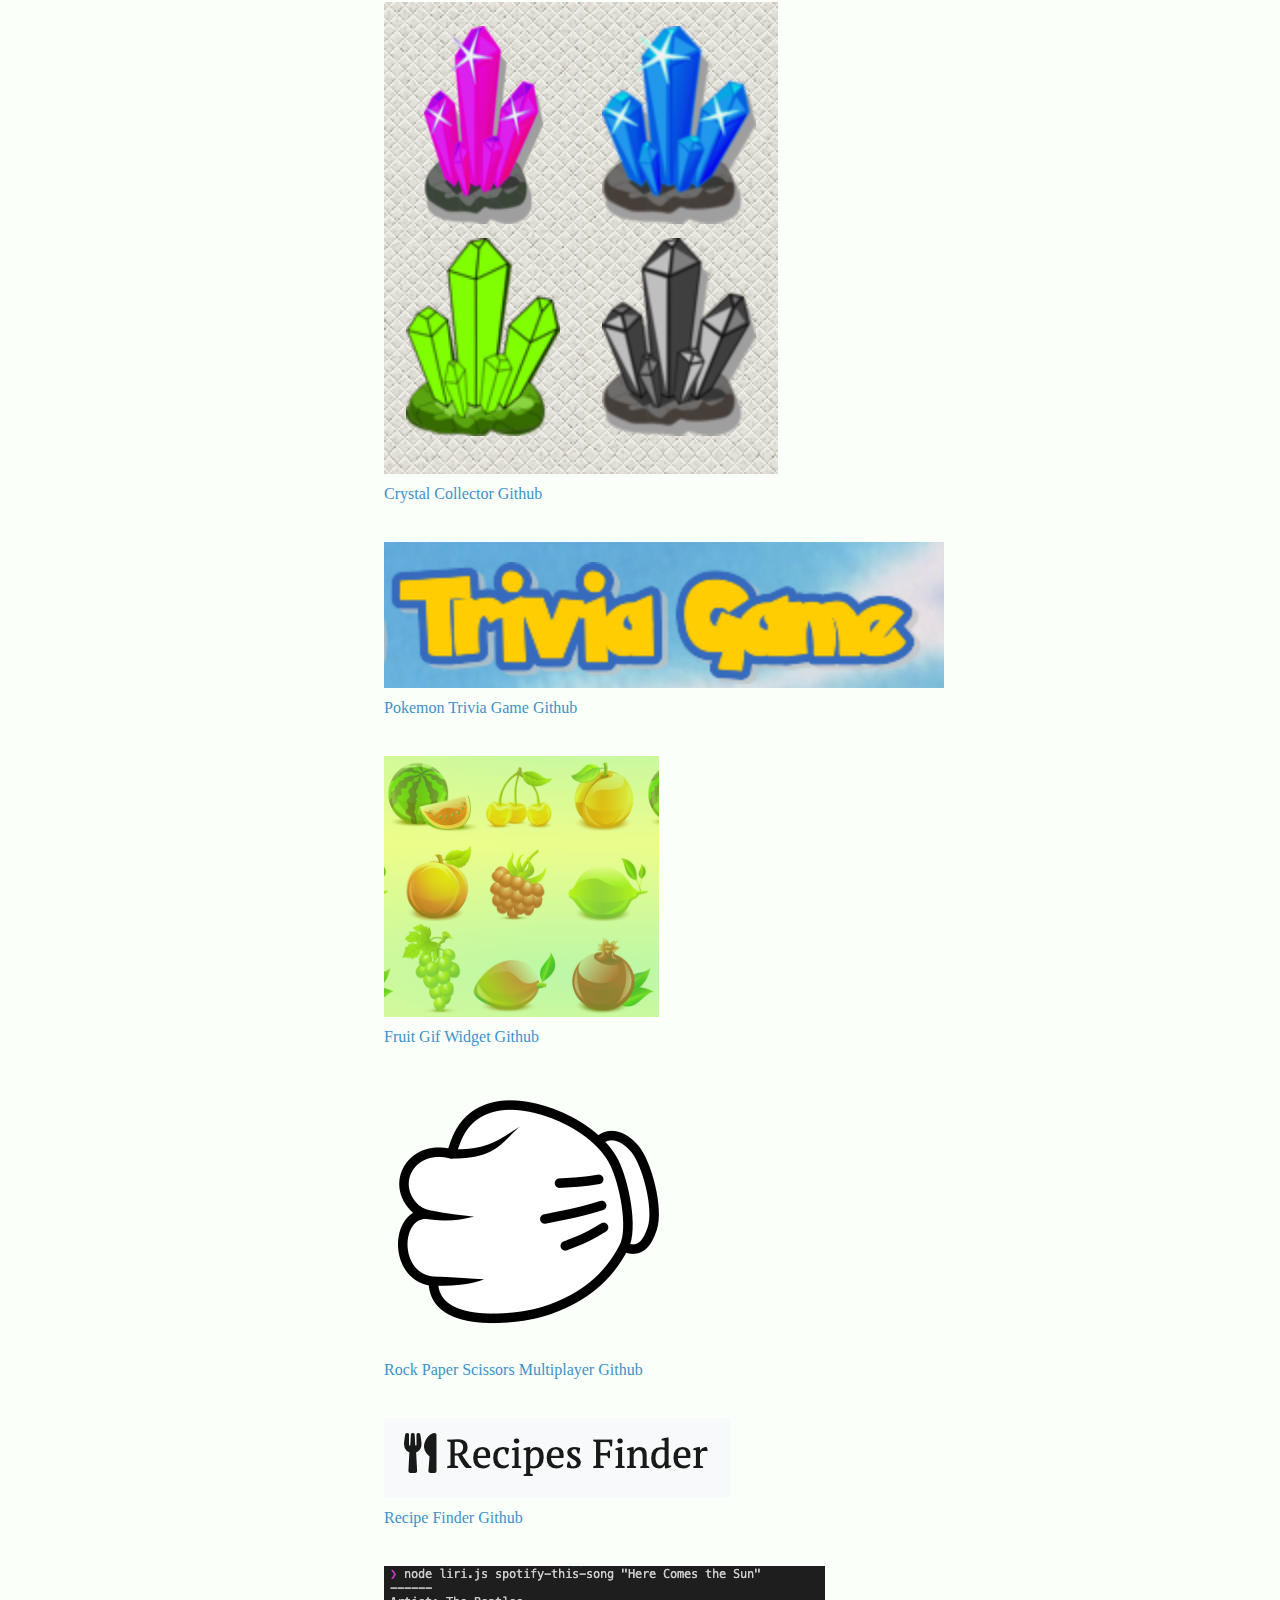
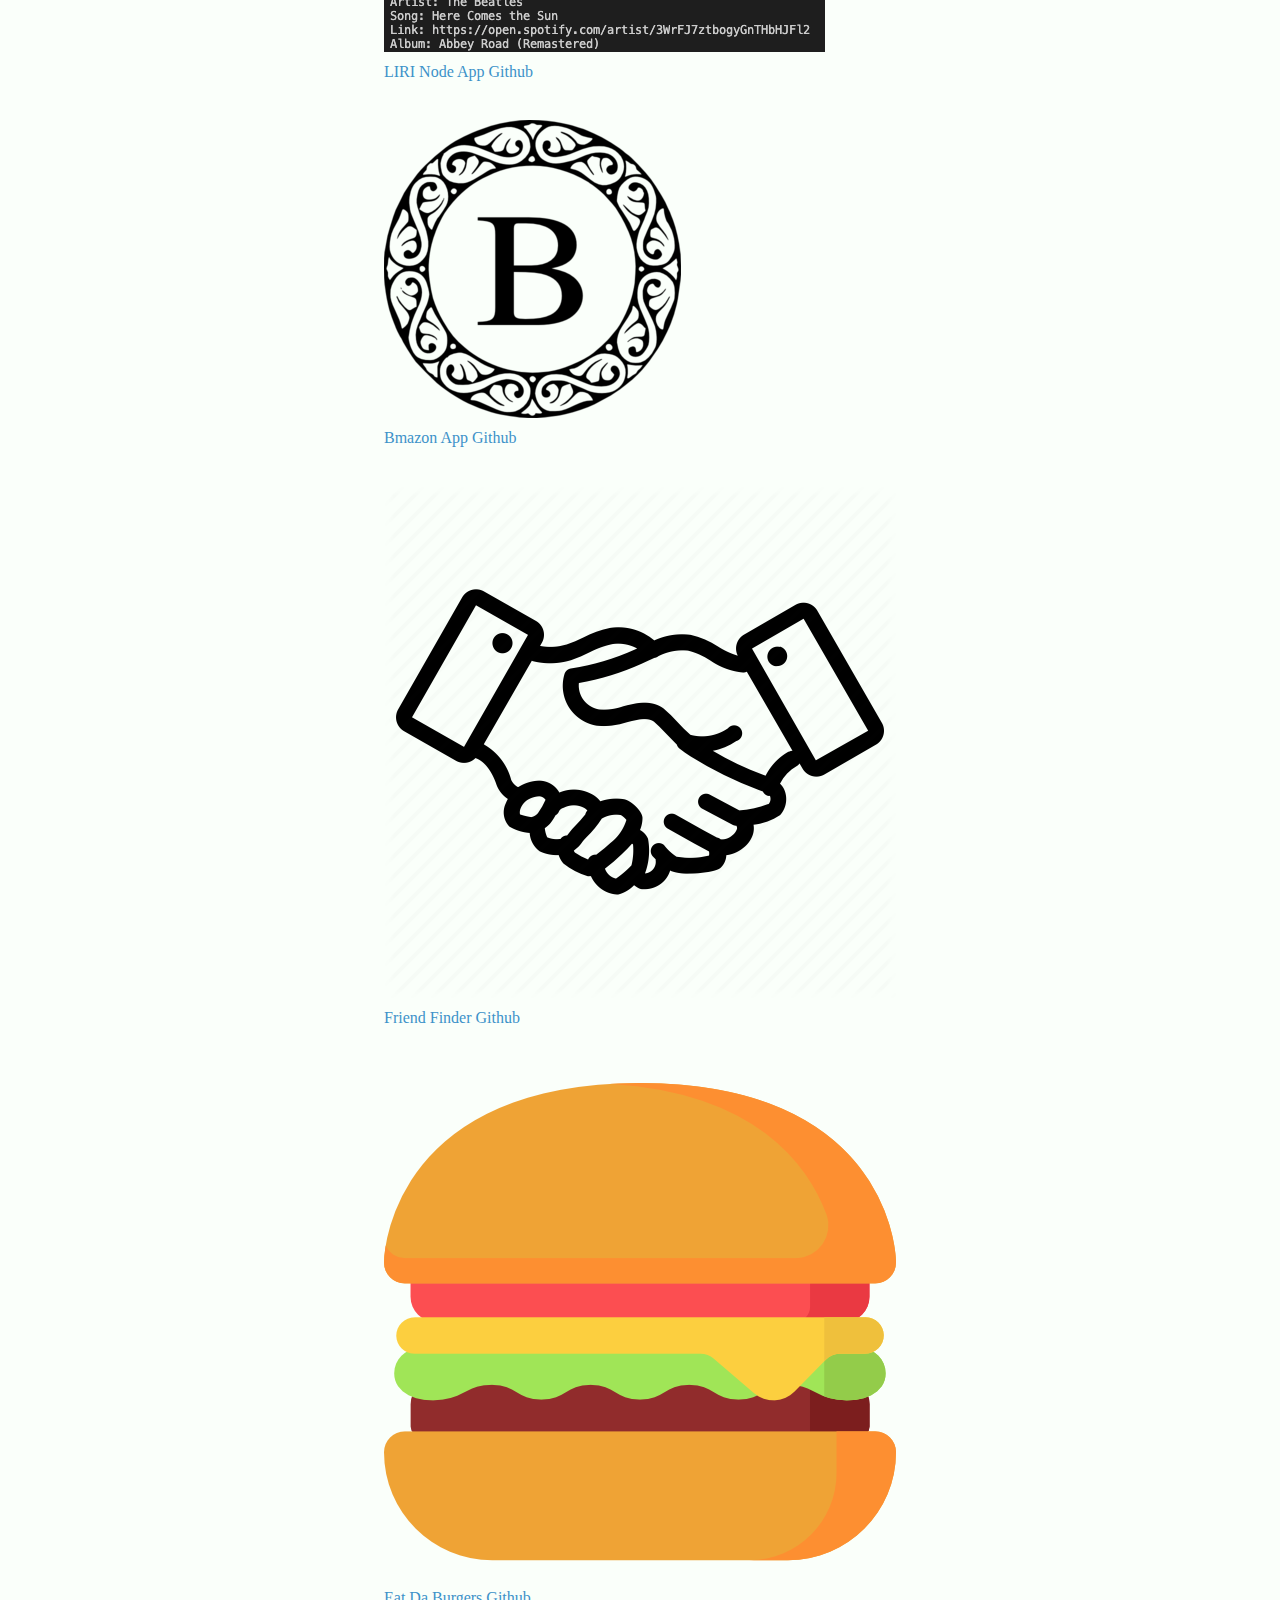
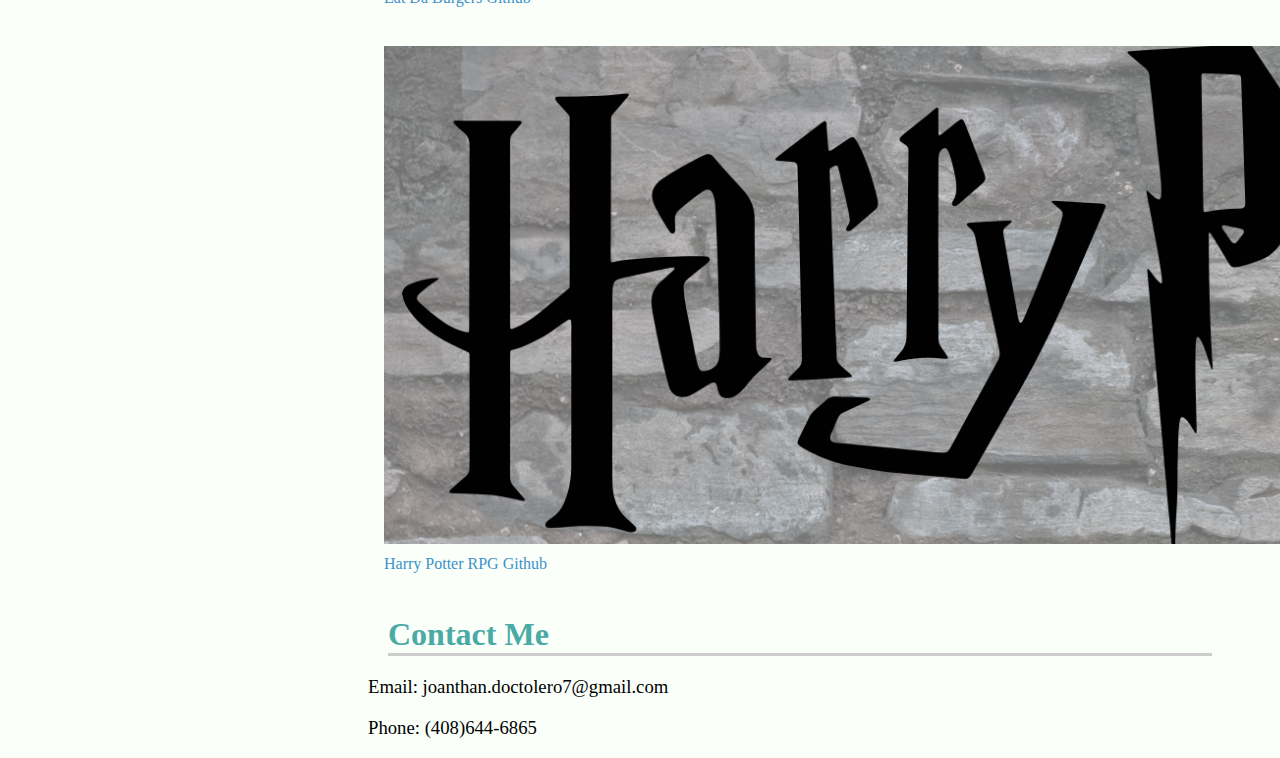
==== commit 10ffb0d6: "Added proficient skills" ====
--- a/index.html
+++ b/index.html
@@ -64,6 +64,24 @@
                     My dreams are being able to make anything I can imagine, to enjoy my time and have fun with my friends and family, and to taste all kinds of food all around the world. My career goals are leading amazing projects that innovate quality of life for everyone;
                     whether it's technology or products or interpersonal connections.
                 </p1>
+                <h4>Proficient Skills:</h4>
+                <ul>
+                    <li>
+                        C
+                    </li>
+                    <li>
+                        C++
+                    </li>
+                    <li>
+                        Python
+                    </li>
+                    <li>
+                        HTML/CSS
+                    </li>
+                    <li>
+                        Javascript
+                    </li>
+                </ul>
             </div>
             <h1 class="header1 ">Portfolio</h1>
             <div class="pure-g">
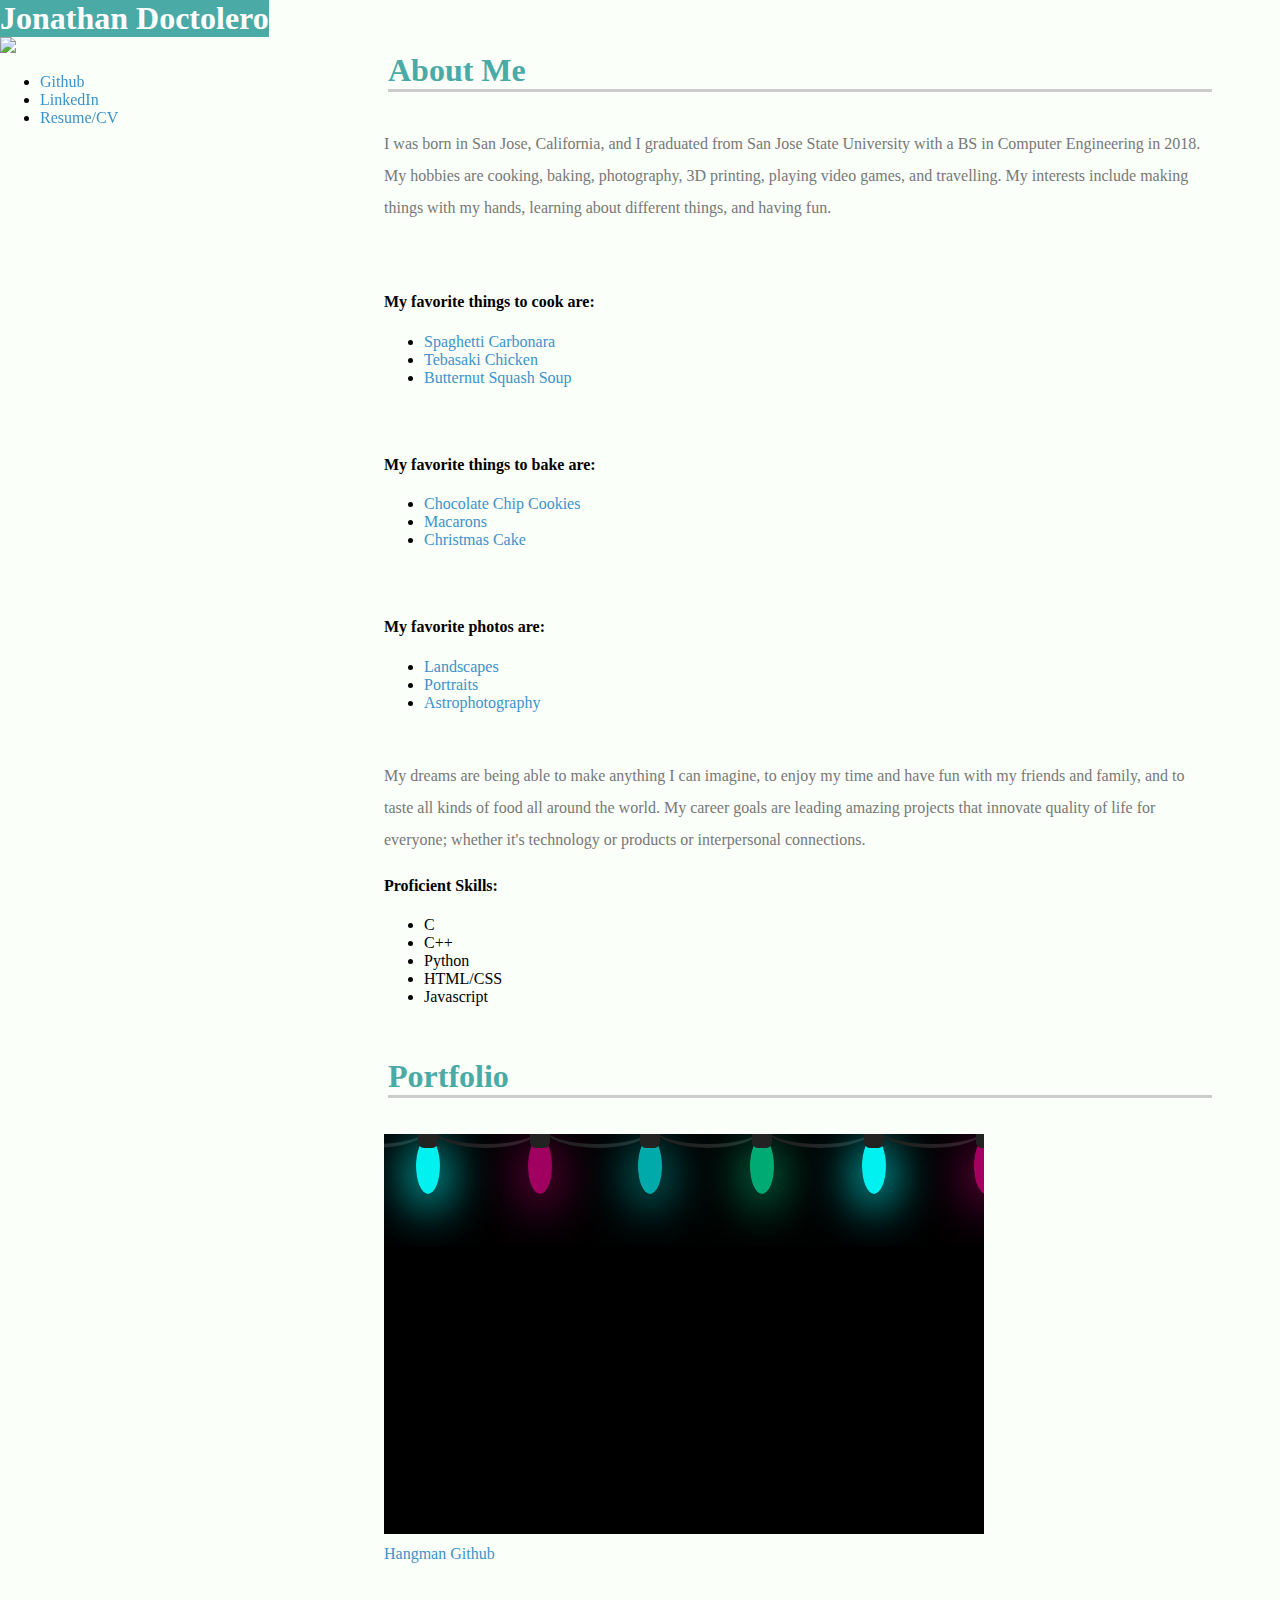
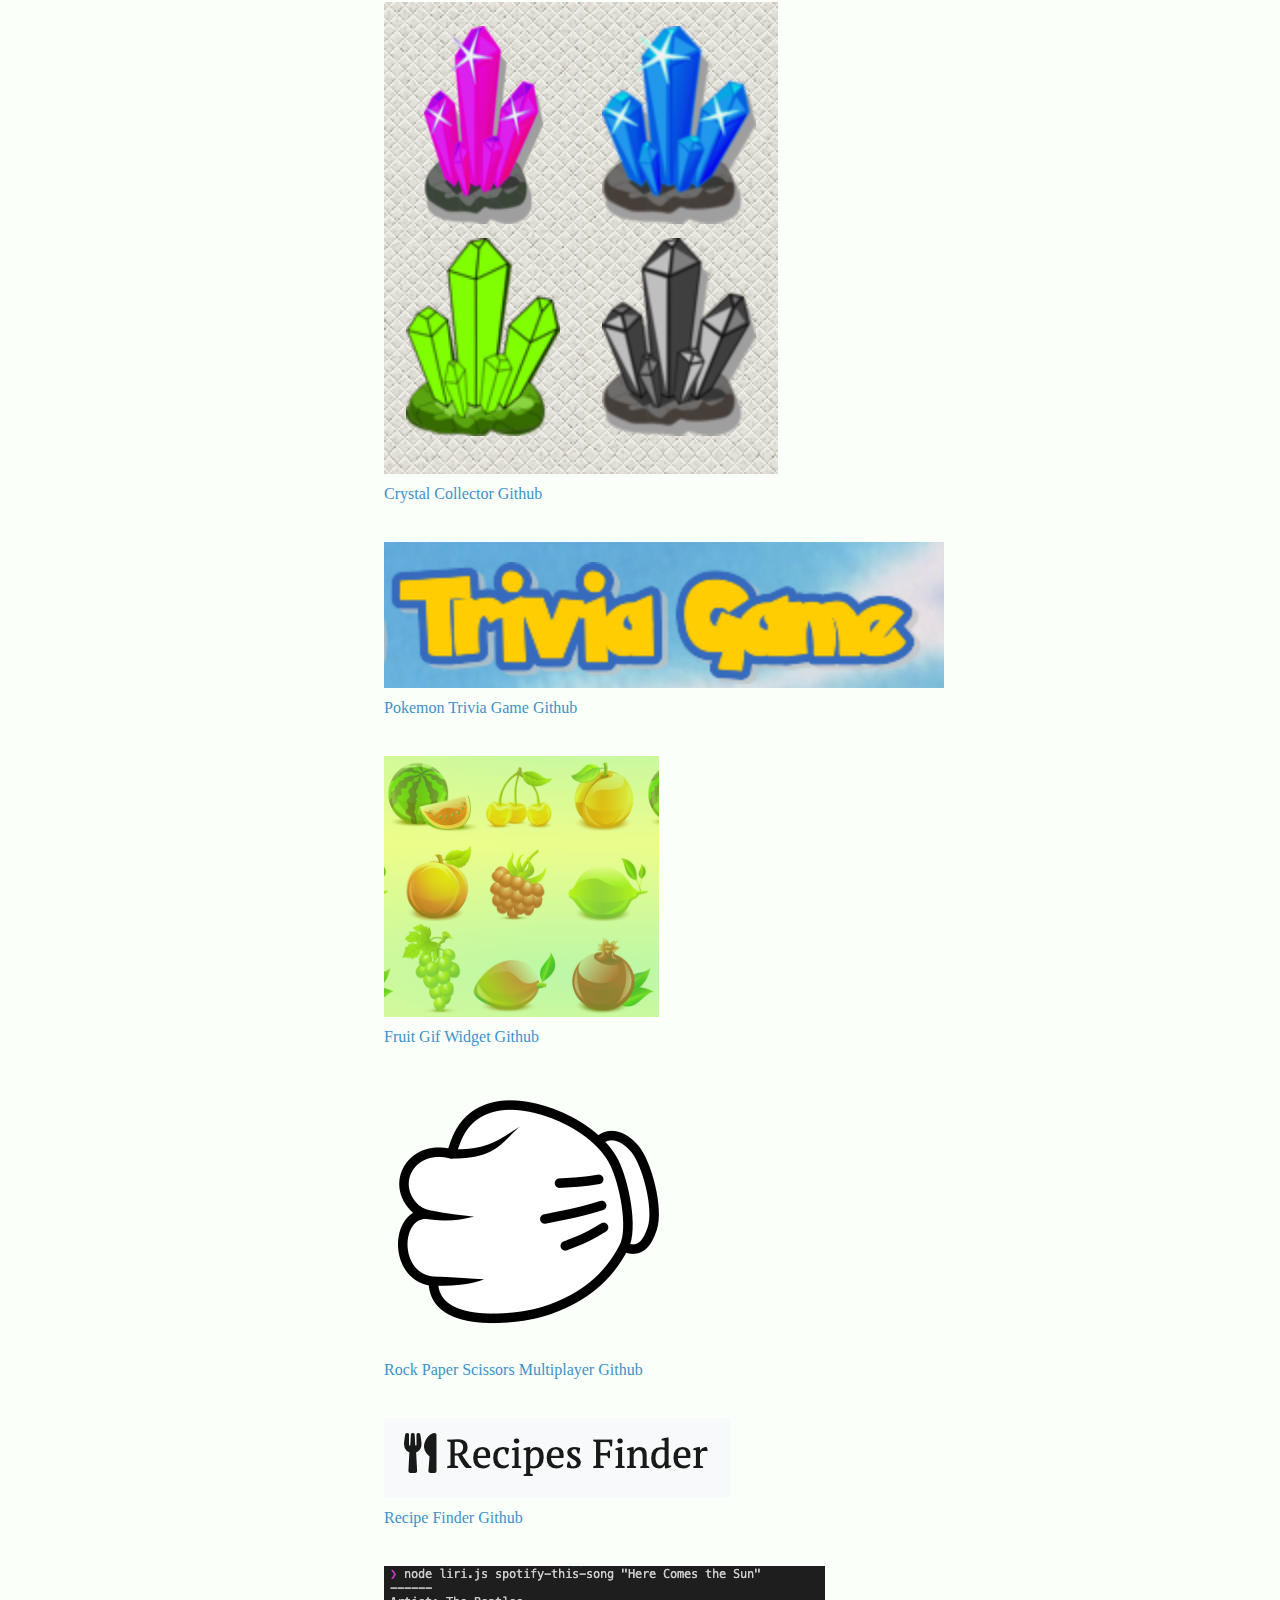
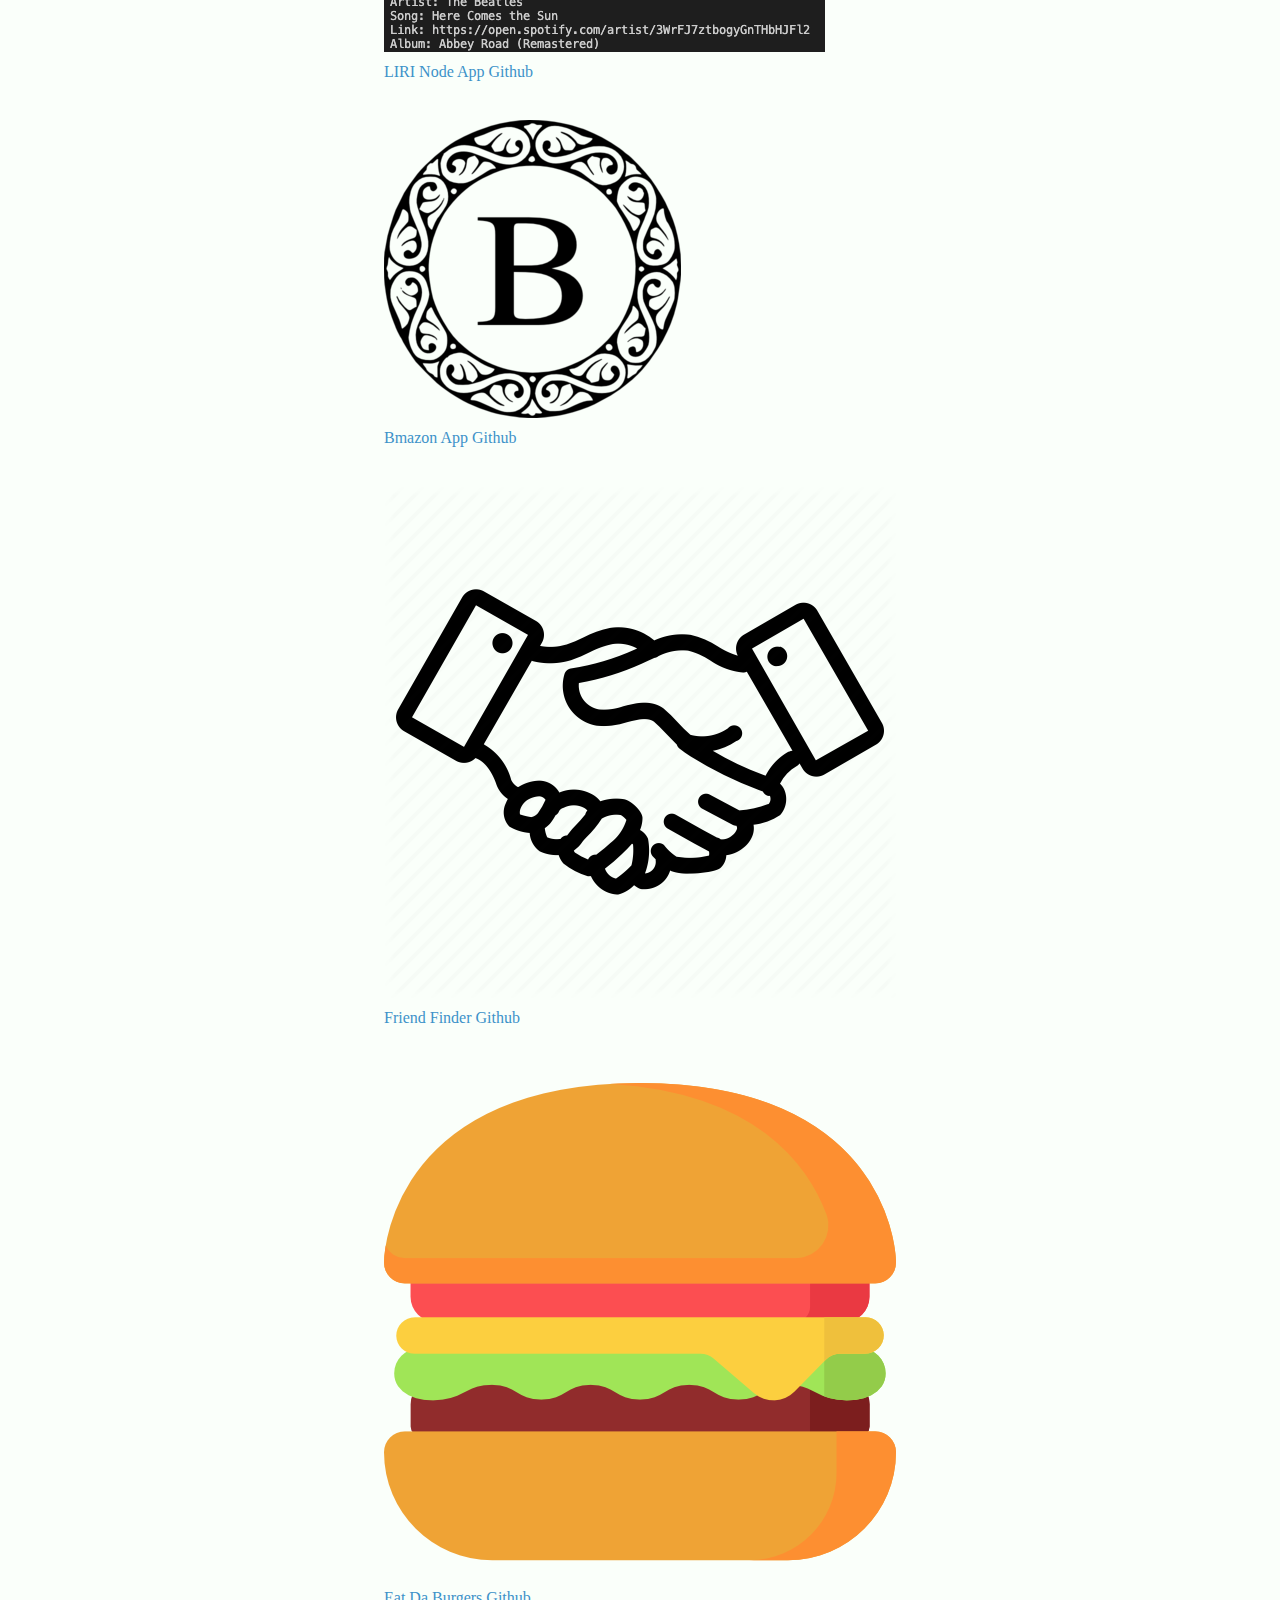
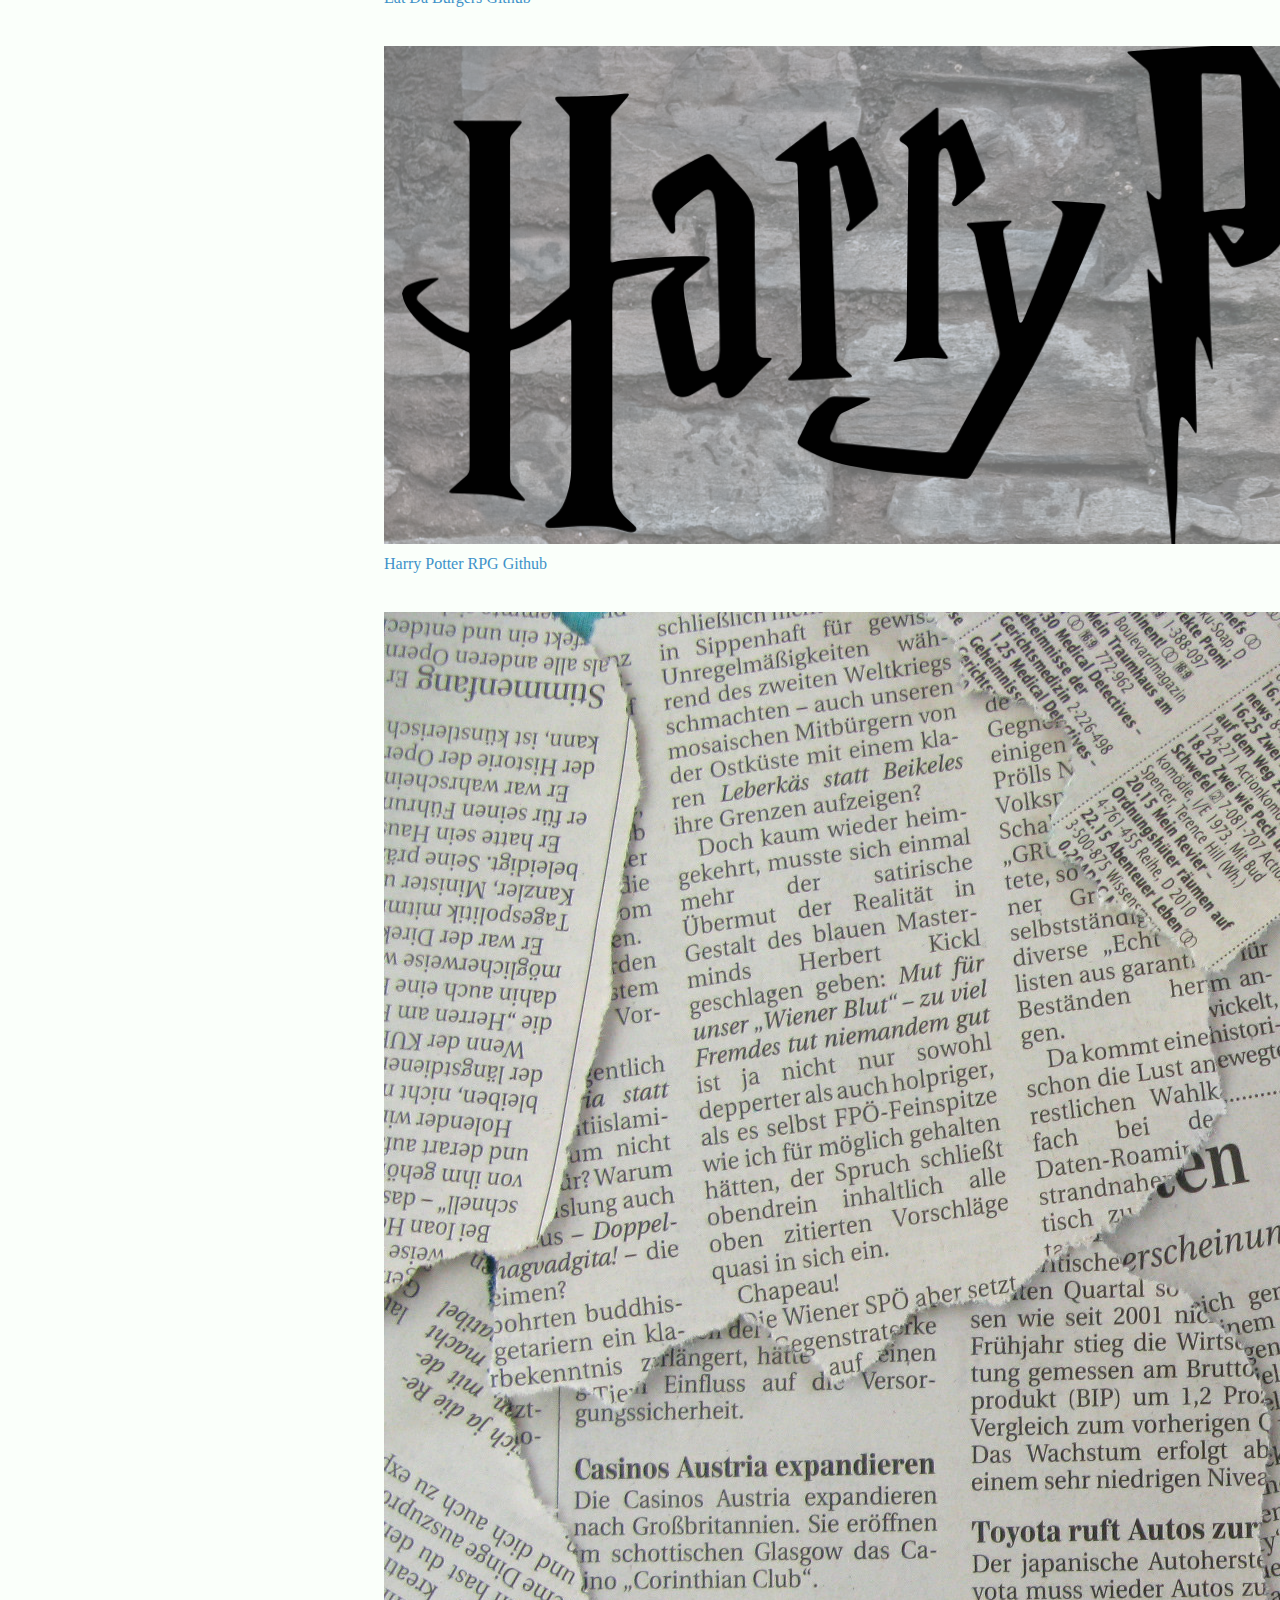
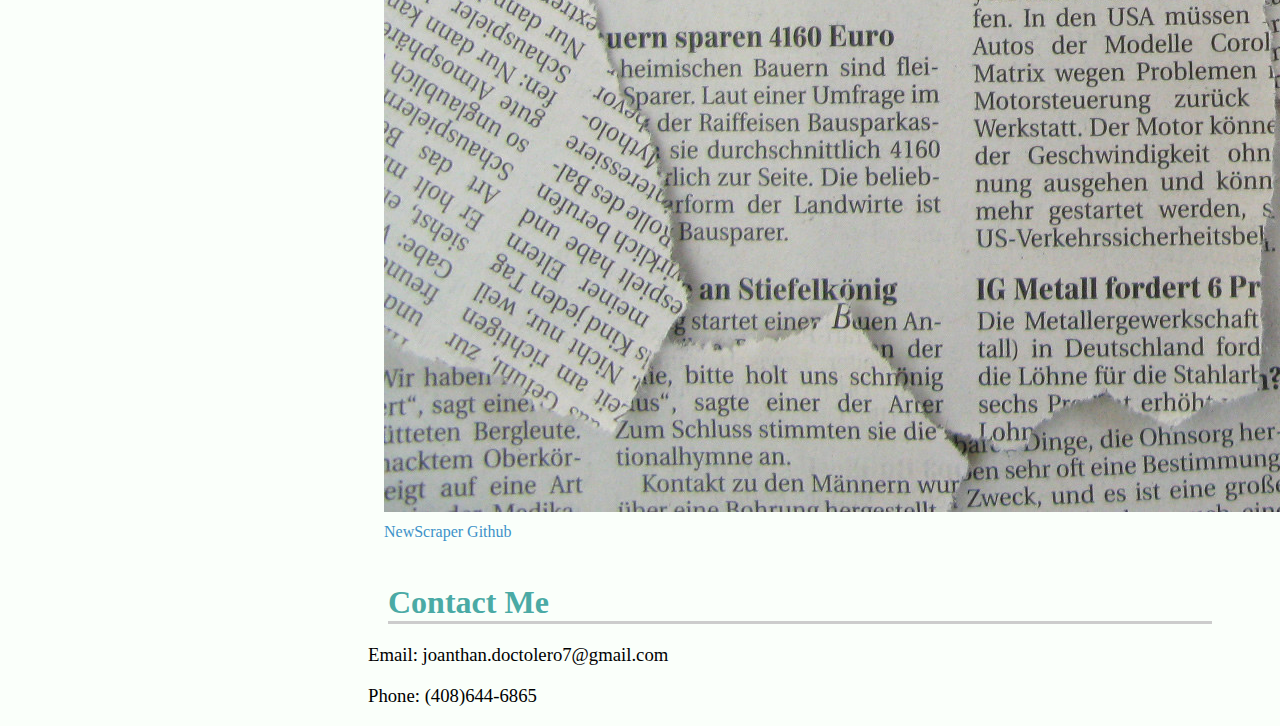
==== commit 45362227: "Added NewScraper" ====
--- a/index.html
+++ b/index.html
@@ -206,6 +206,17 @@
                         </div>
                     </div>
                 </div>
+                <div class="pure-u-1-3 l-box">
+                    <div class="pure-g">
+                        <div class="pure-u-1">
+                            <img class="pure-img" src="./assets/images/newsprint.jpg">
+                        </div>
+                        <div class="pure-u-2-3">
+                            <p1><a href="https://radiant-springs-22312.herokuapp.com/">NewScraper</a></p1>
+                            <p1><a href="https://github.com/DrLer0/newScraper">Github</a></p1>
+                        </div>
+                    </div>
+                </div>
 
 
             </div>
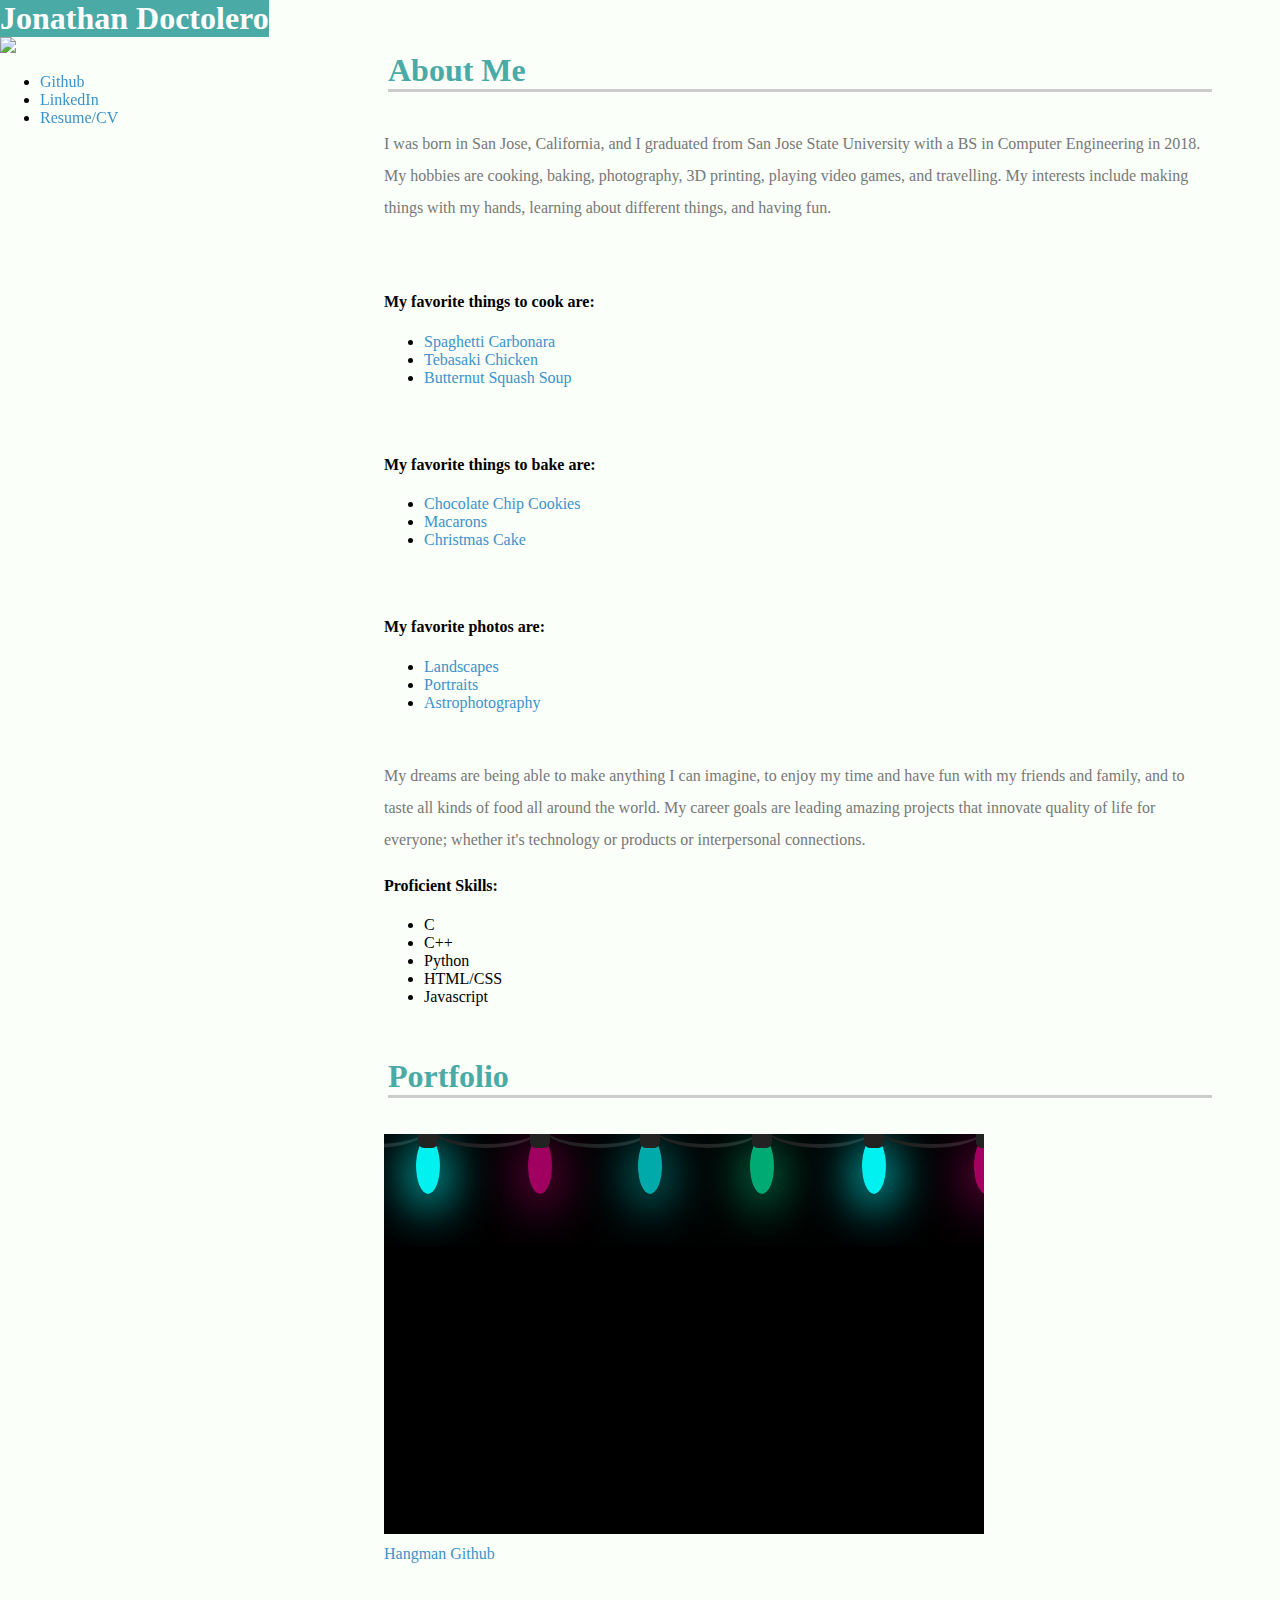
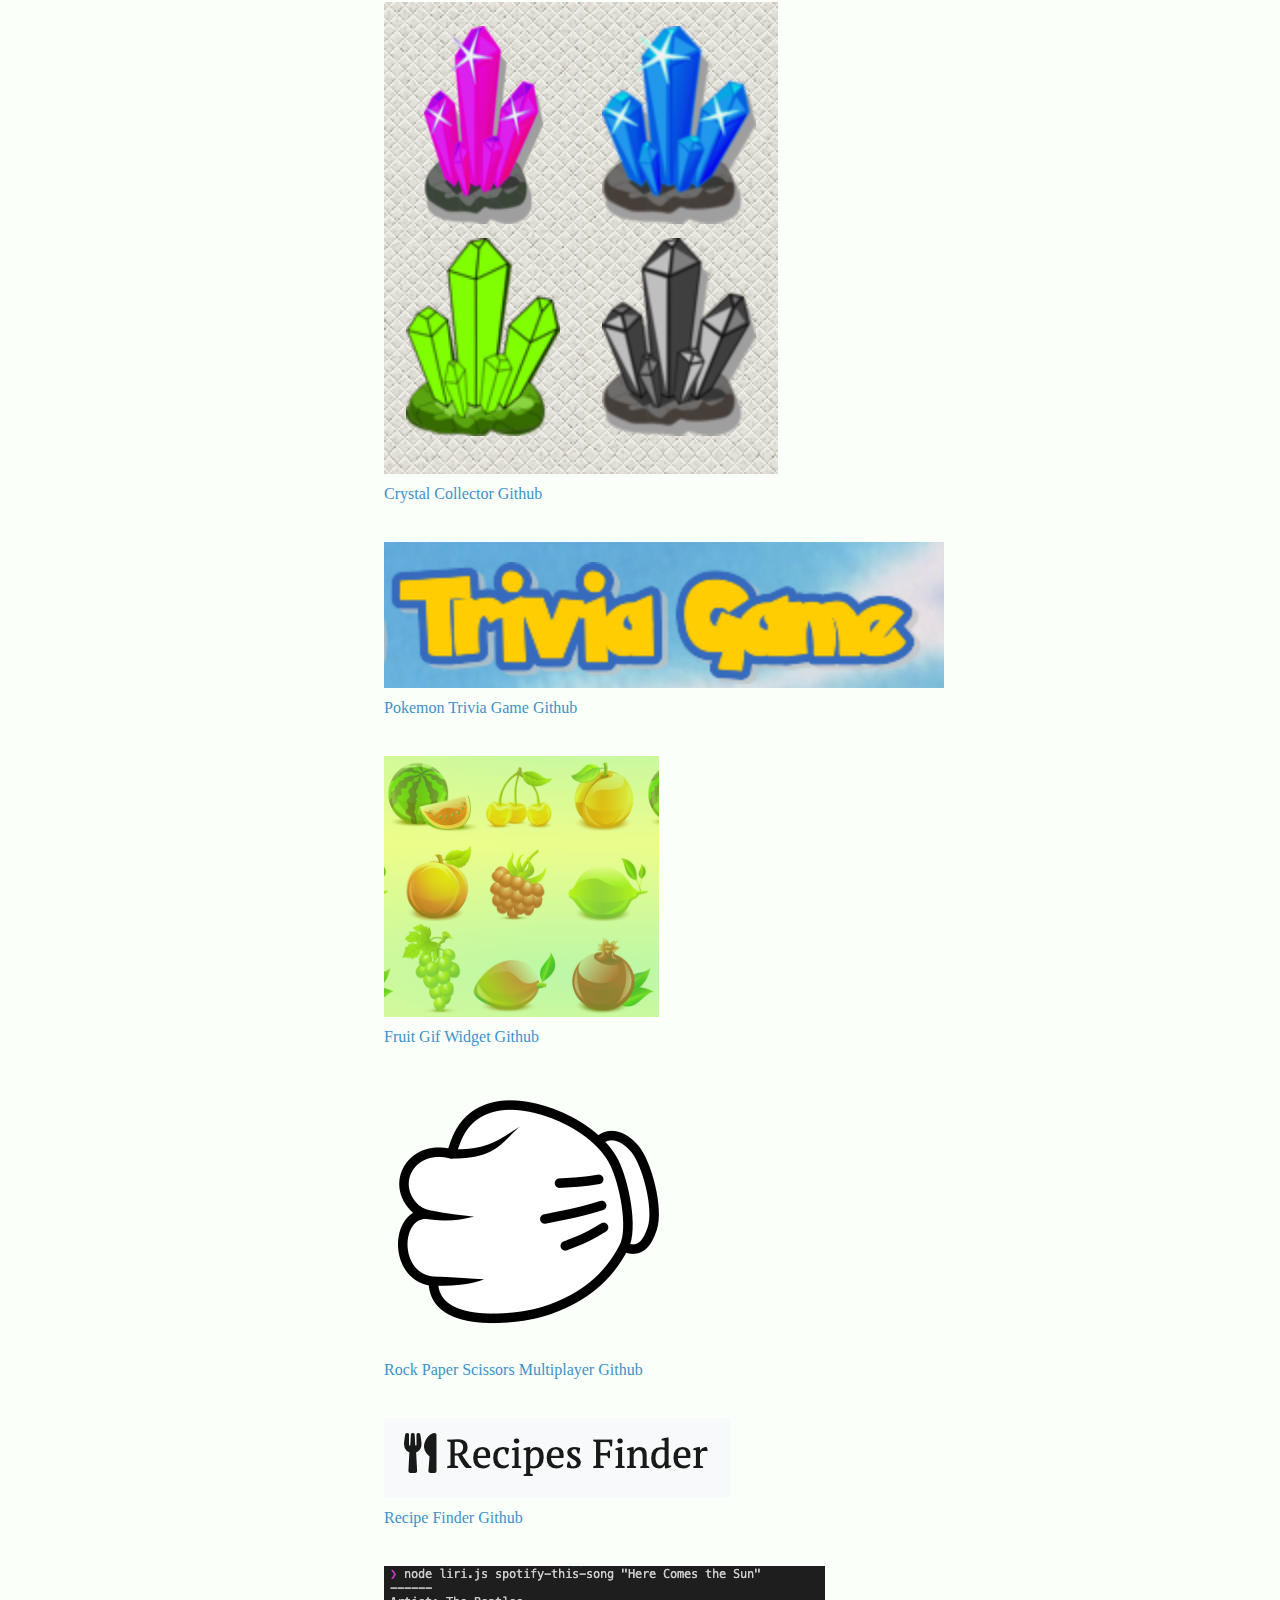
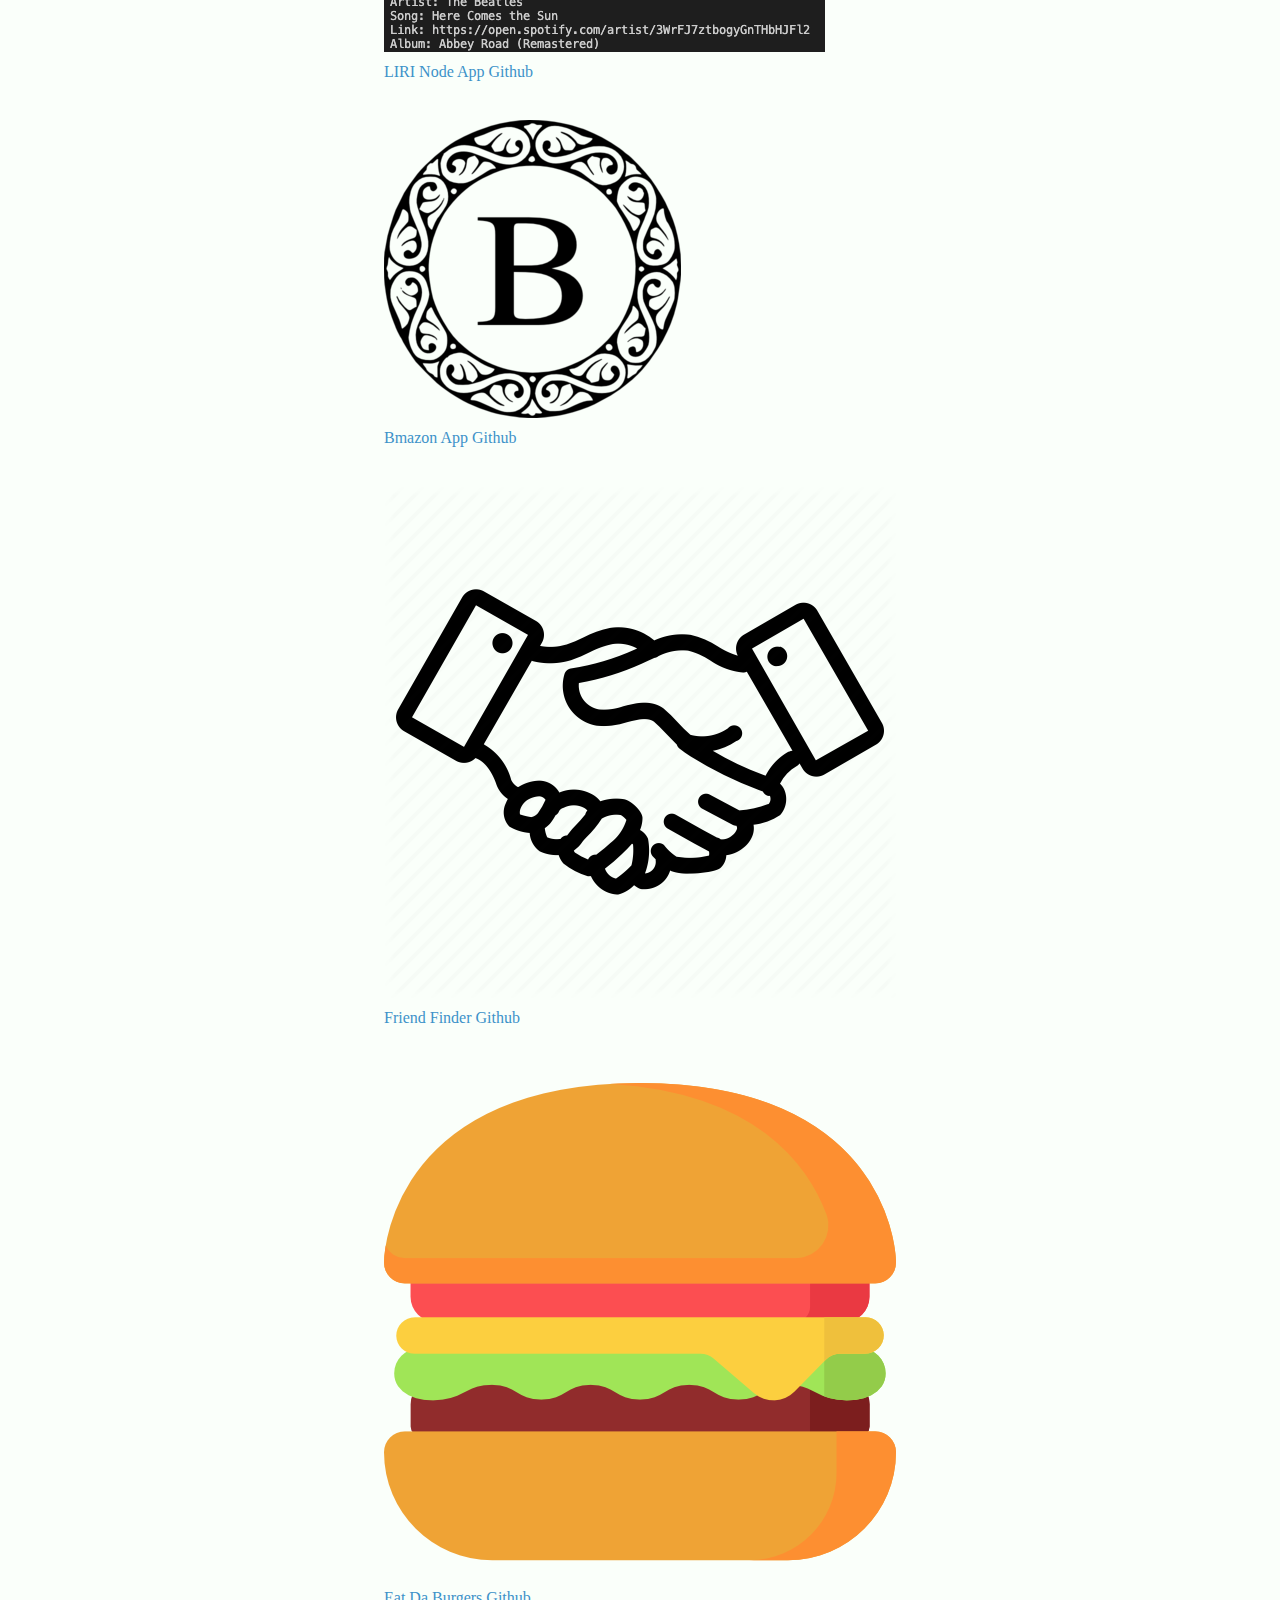
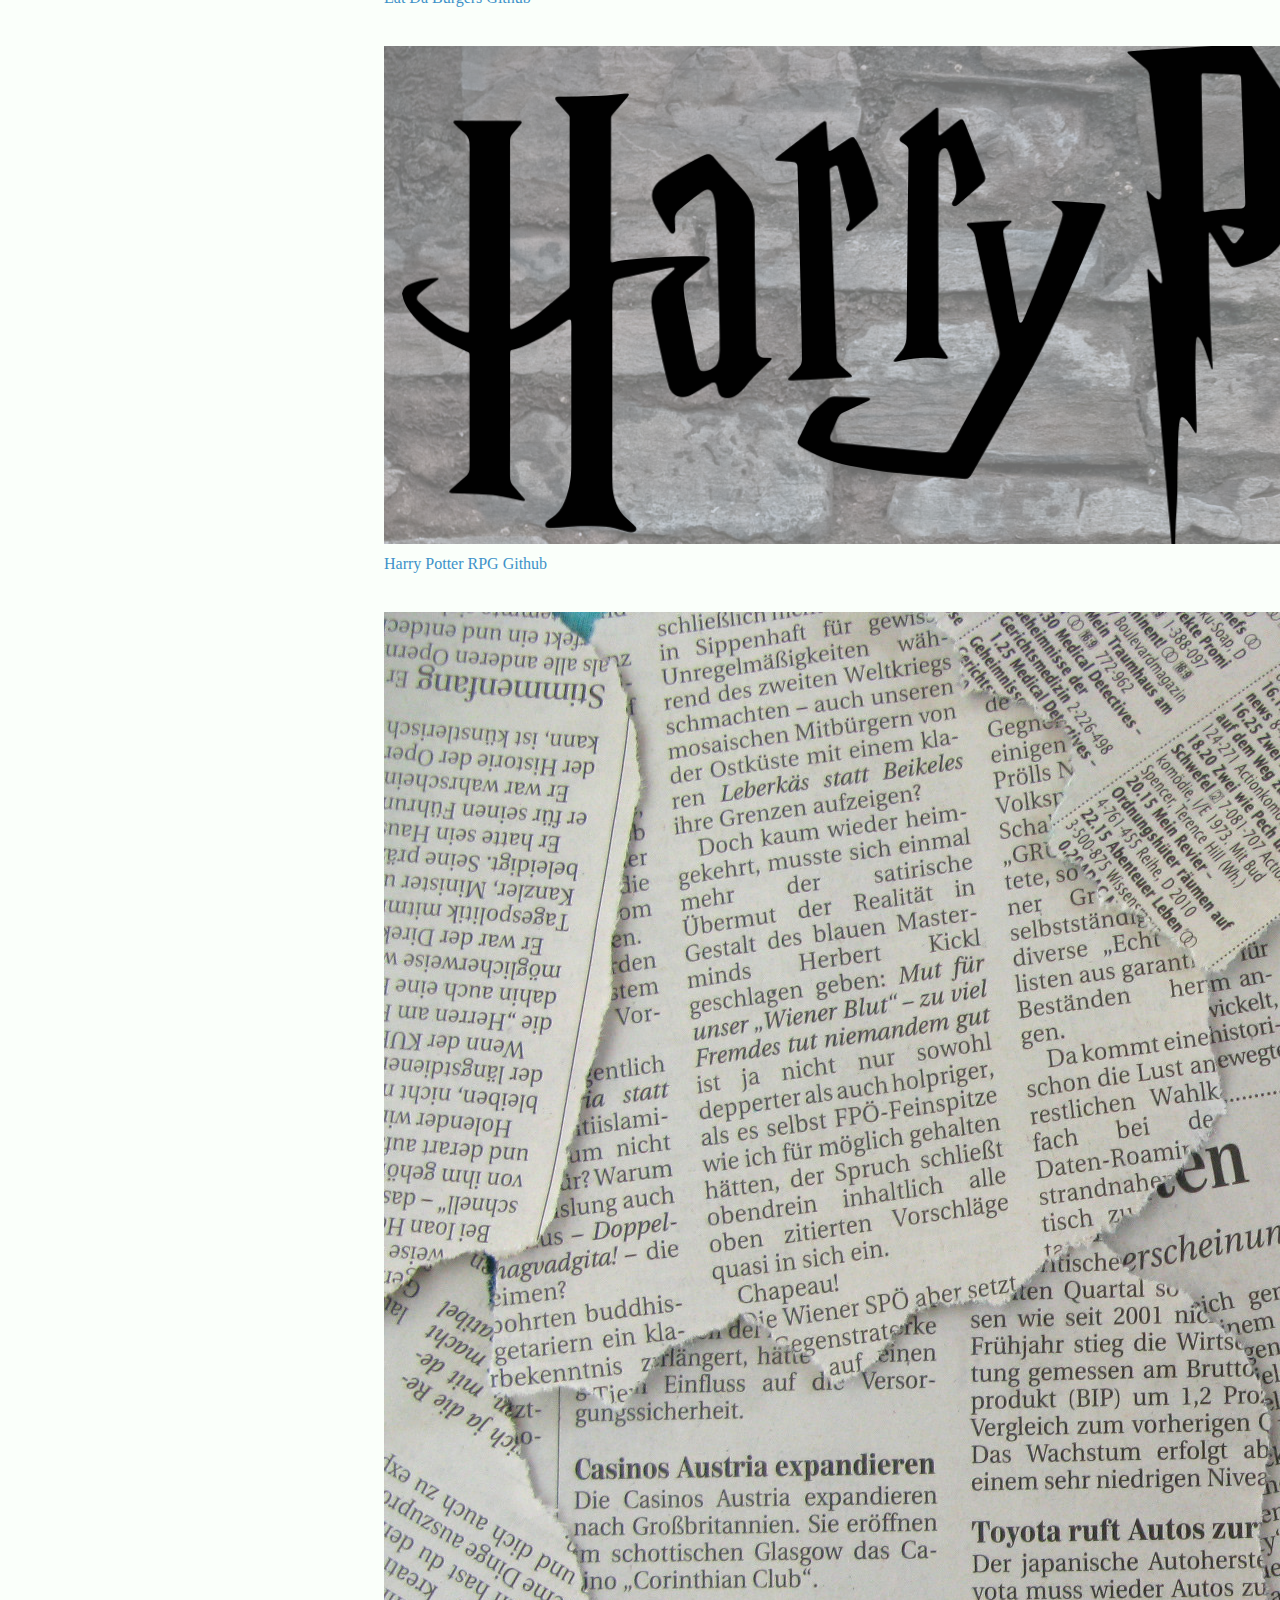
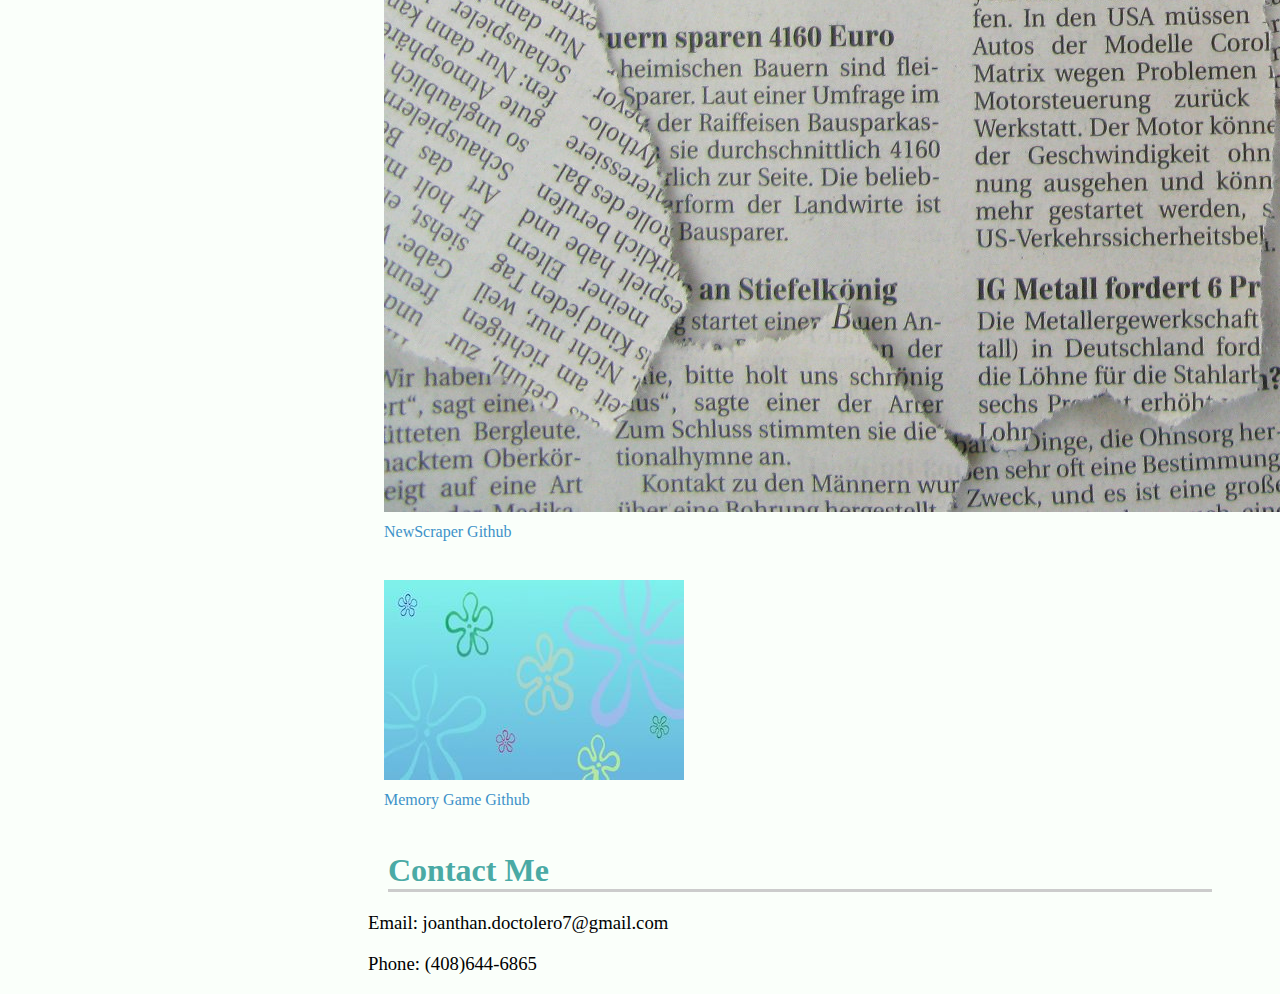
==== commit ed4fec02: "Added memory game" ====
--- a/index.html
+++ b/index.html
@@ -217,6 +217,17 @@
                         </div>
                     </div>
                 </div>
+                <div class="pure-u-1-3 l-box">
+                    <div class="pure-g">
+                        <div class="pure-u-1">
+                            <img class="pure-img" src="./assets/images/spongebobMemoryGame.jpg">
+                        </div>
+                        <div class="pure-u-2-3">
+                            <p1><a href="https://drler0.github.io/MemoryGame/">Memory Game</a></p1>
+                            <p1><a href="https://github.com/DrLer0/MemoryGame">Github</a></p1>
+                        </div>
+                    </div>
+                </div>
 
 
             </div>
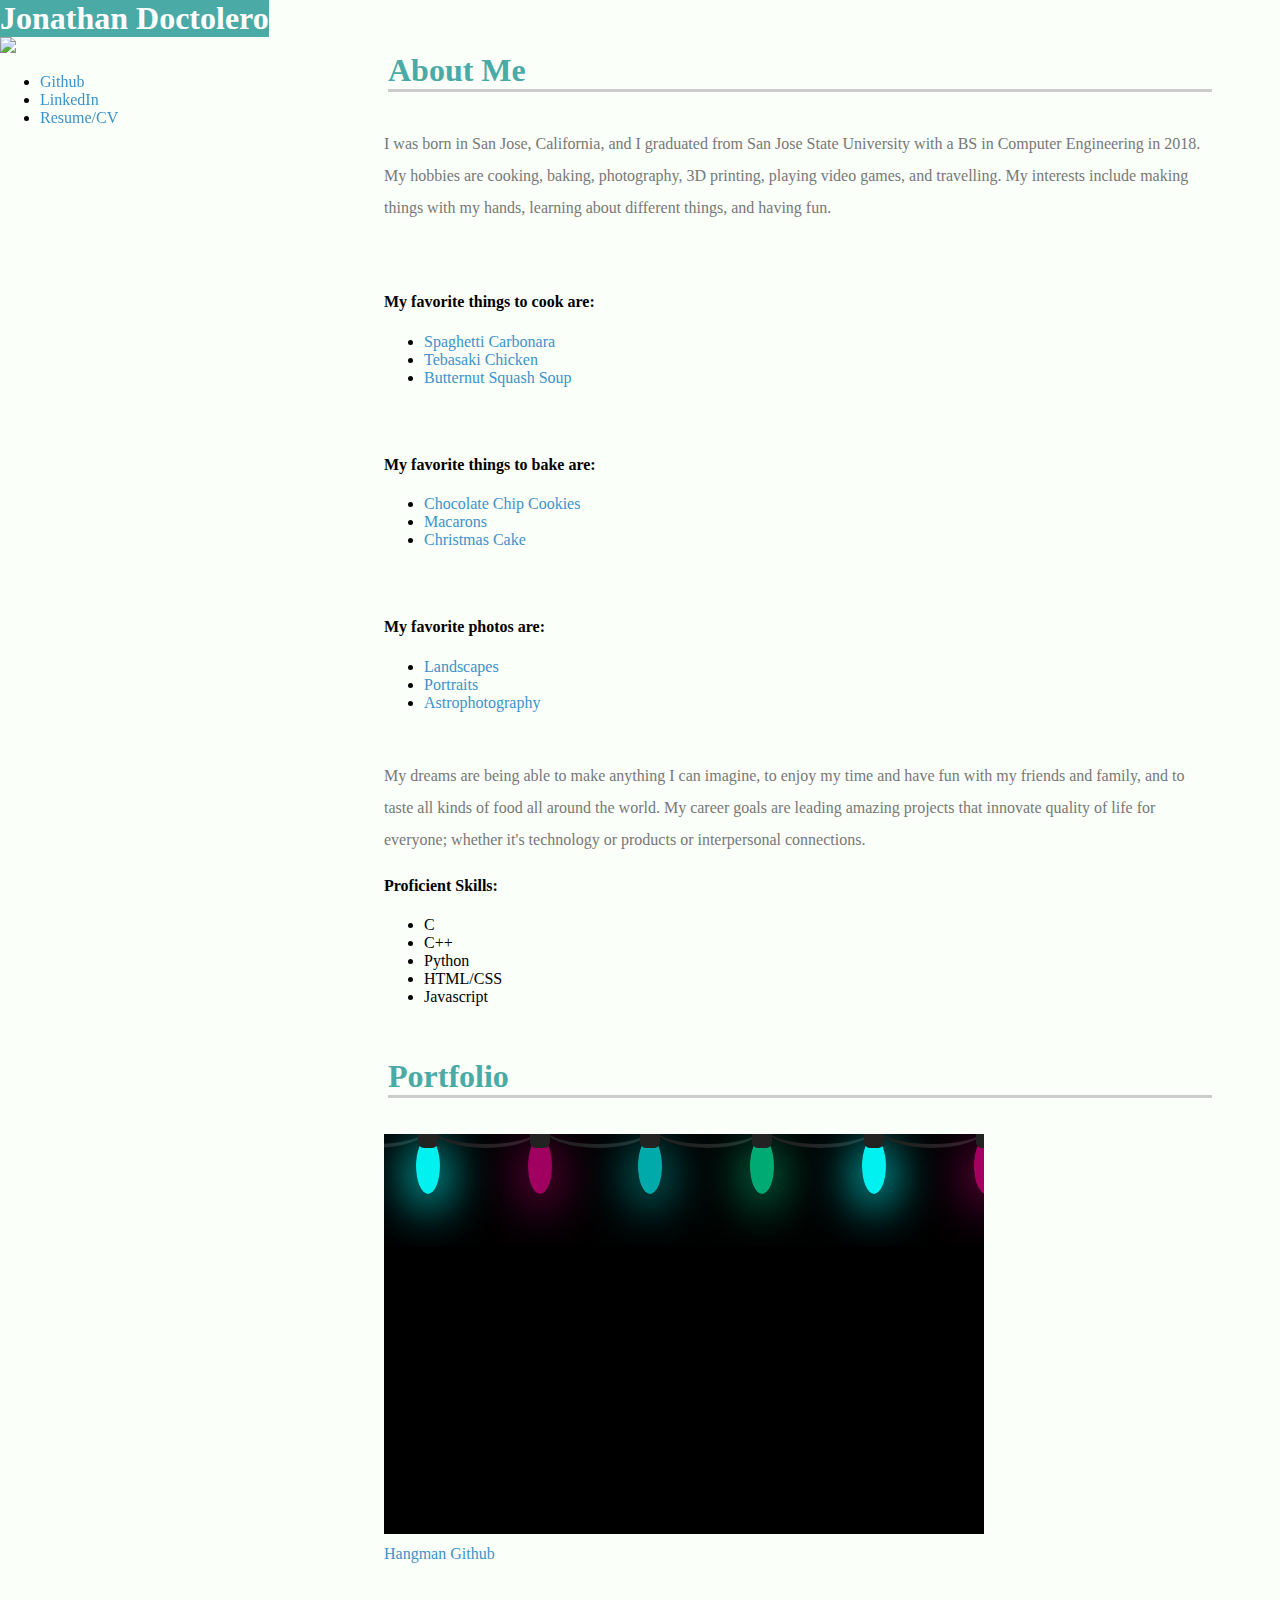
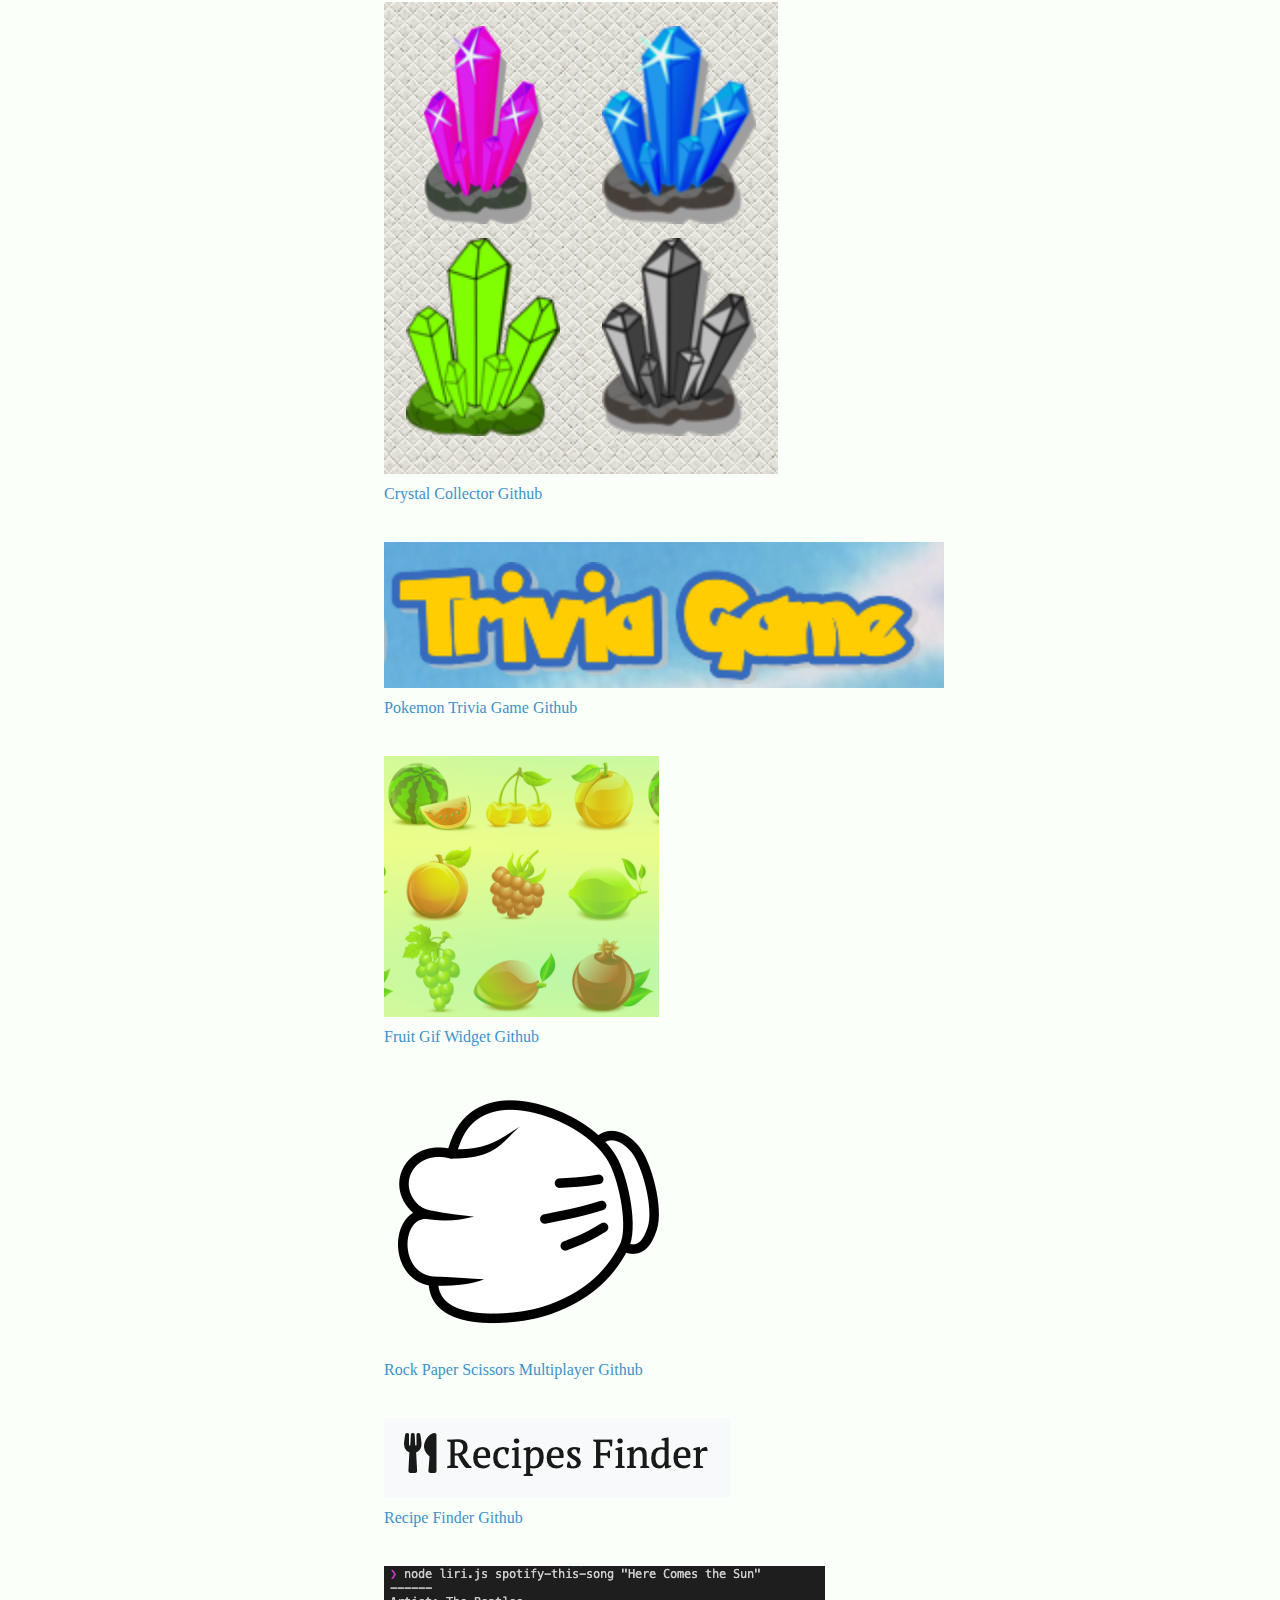
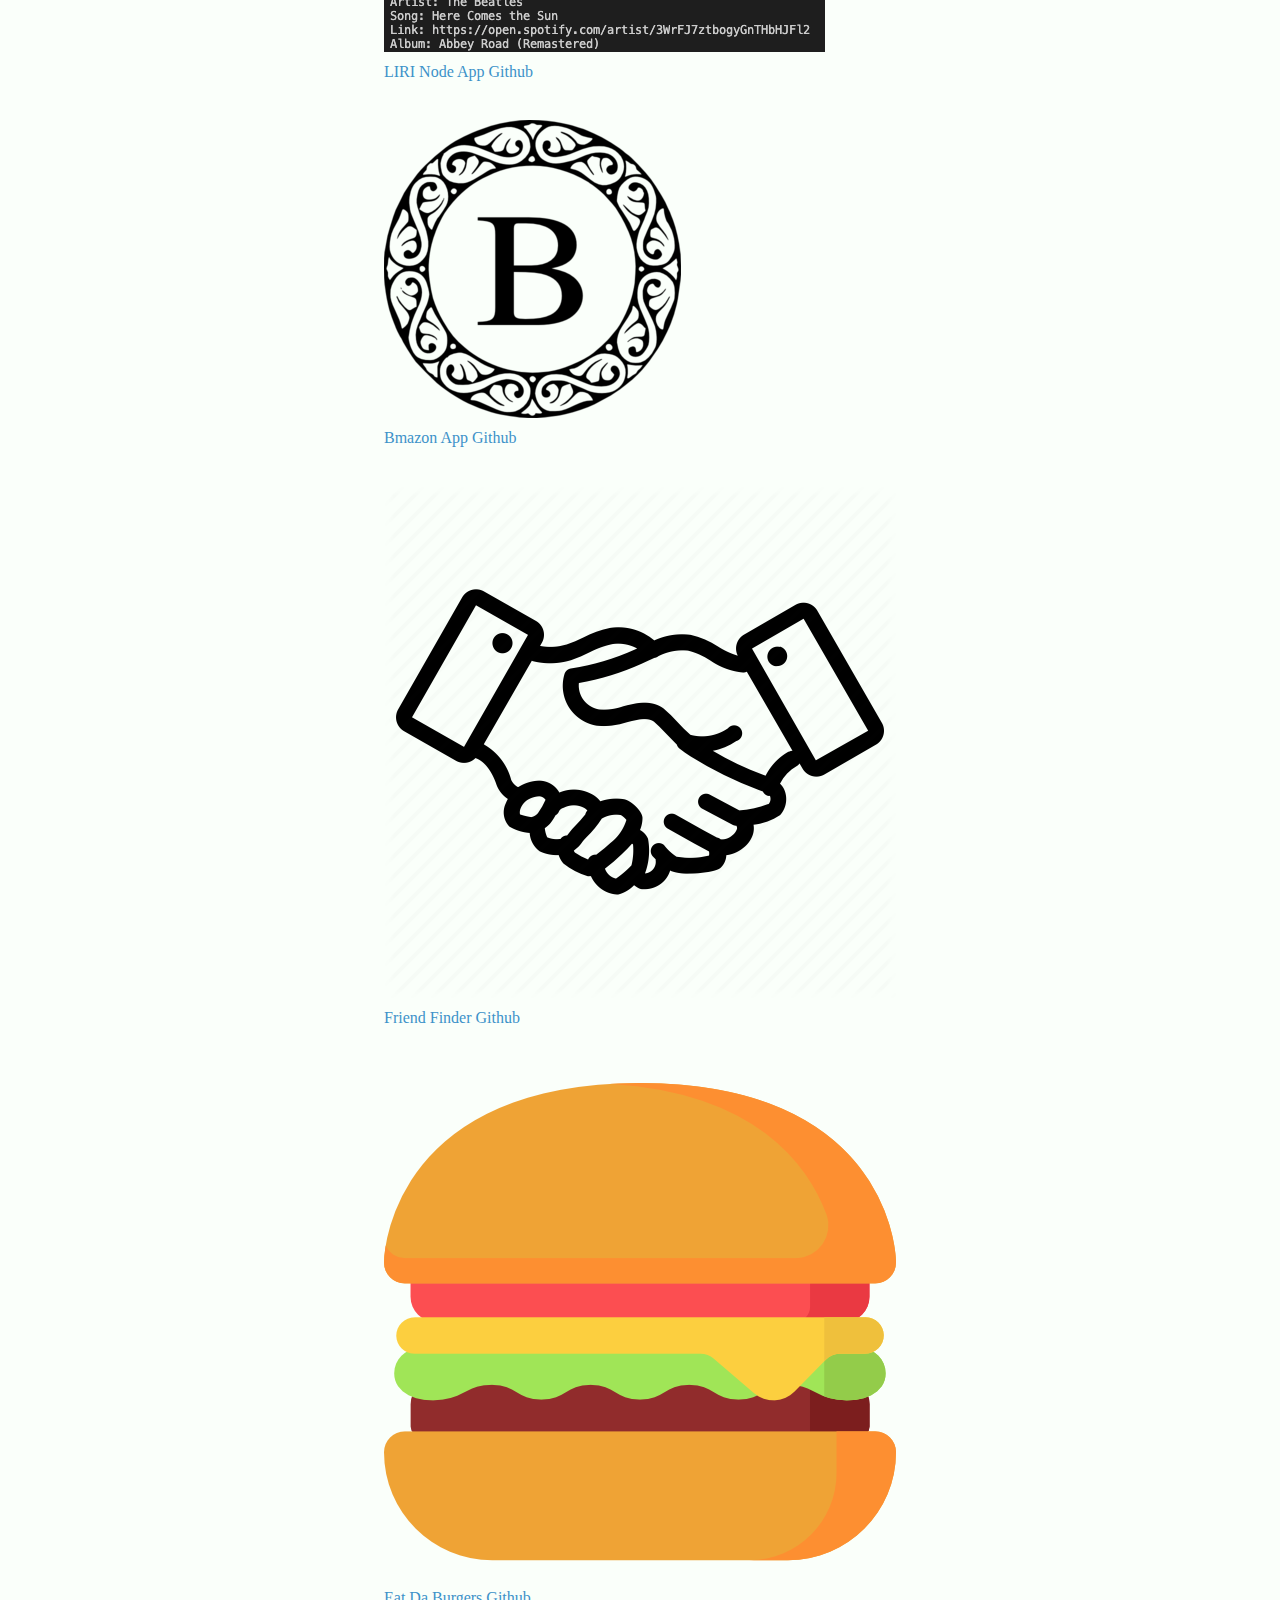
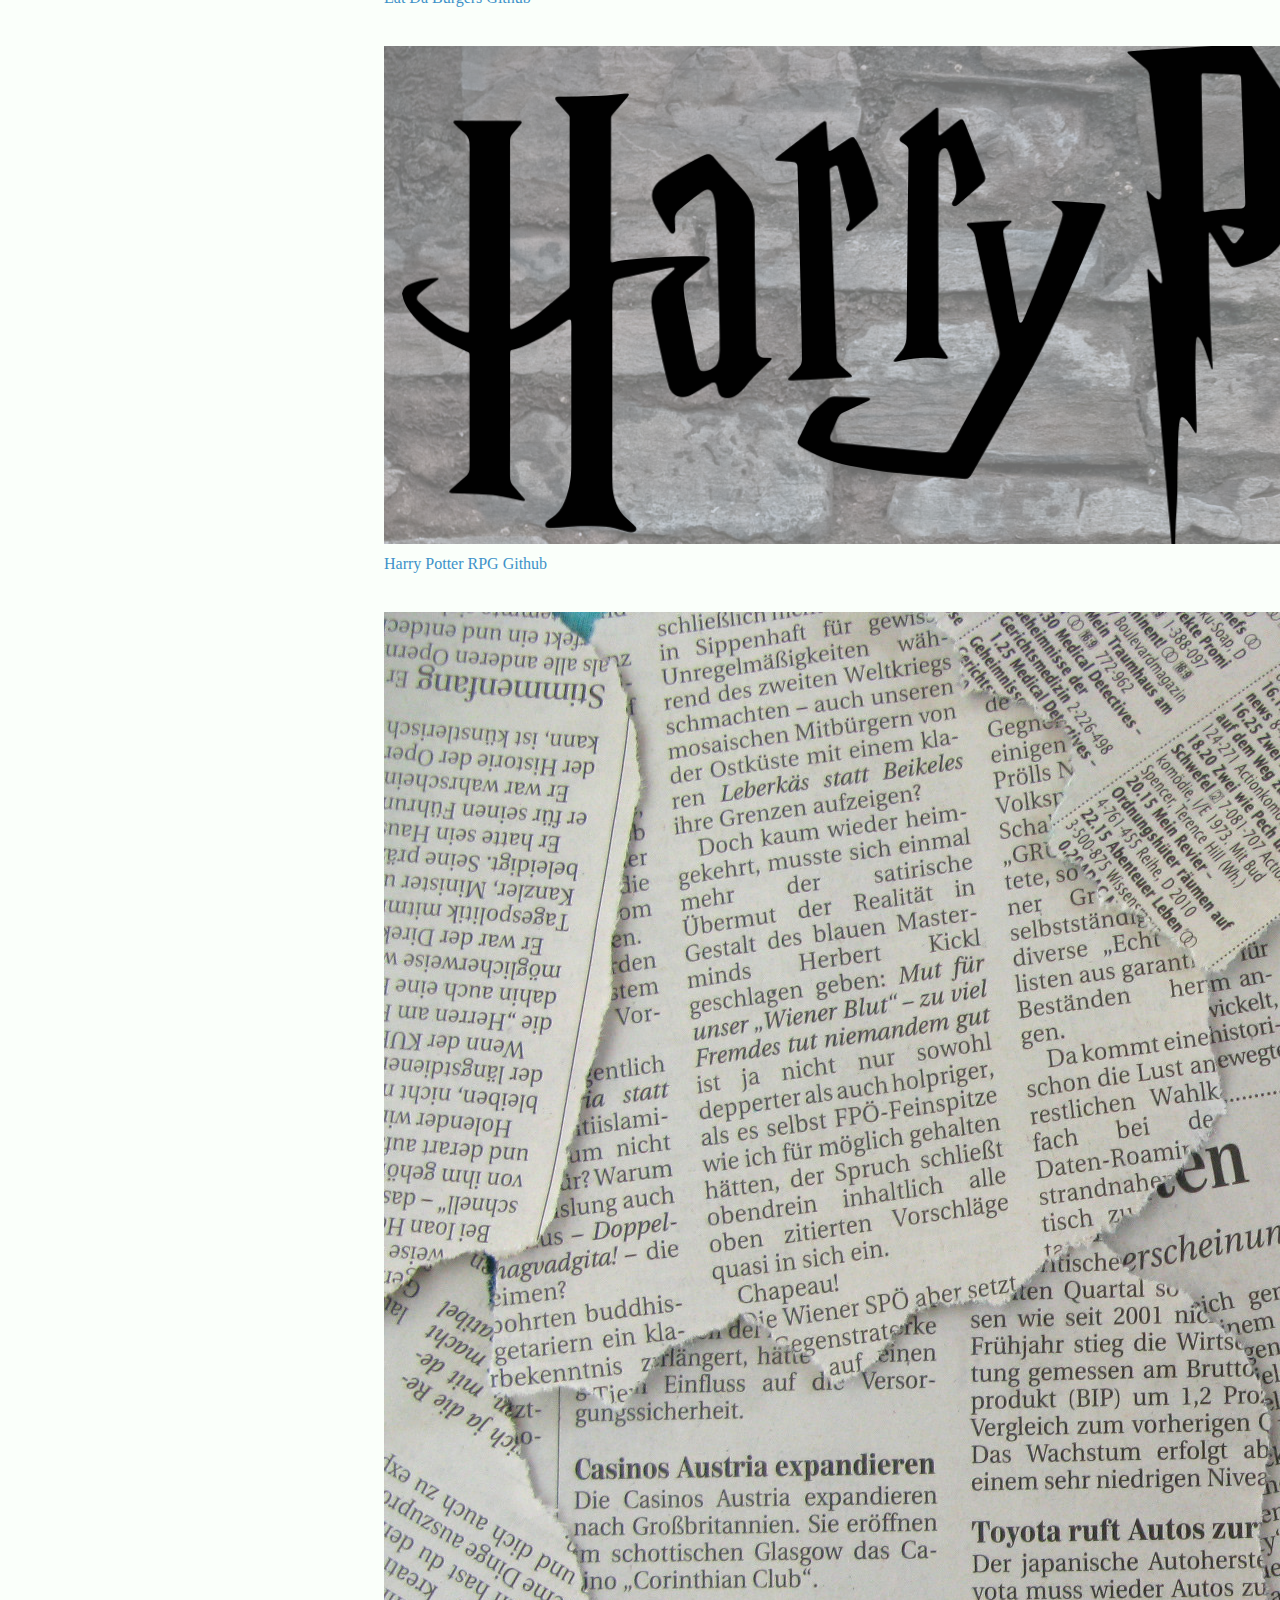
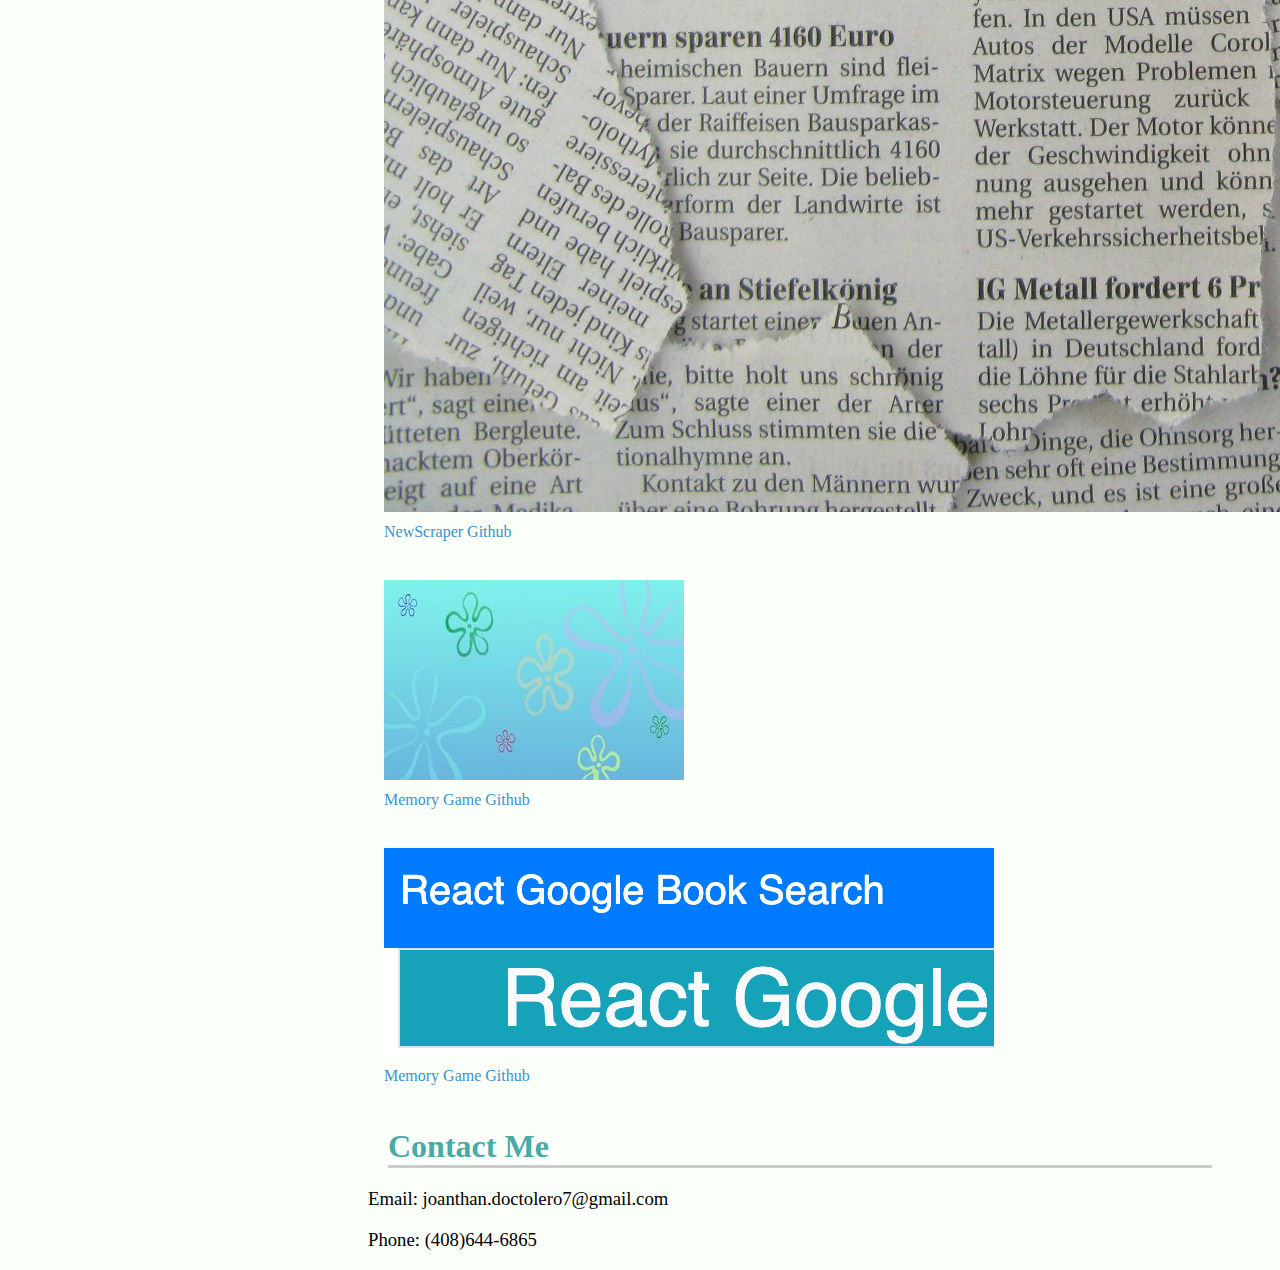
==== commit b7401fd1: "added react google books project" ====
--- a/index.html
+++ b/index.html
@@ -228,7 +228,17 @@
                         </div>
                     </div>
                 </div>
-
+                <div class="pure-u-1-3 l-box">
+                    <div class="pure-g">
+                        <div class="pure-u-1">
+                            <img class="pure-img" src="./assets/images/reactGoogle.png">
+                        </div>
+                        <div class="pure-u-2-3">
+                            <p1><a href="https://hidden-oasis-99391.herokuapp.com/">Memory Game</a></p1>
+                            <p1><a href="https://github.com/DrLer0/GoogleSearchBooks">Github</a></p1>
+                        </div>
+                    </div>
+                </div>
 
             </div>
             <h1 class="header1 ">Contact Me</h1>
